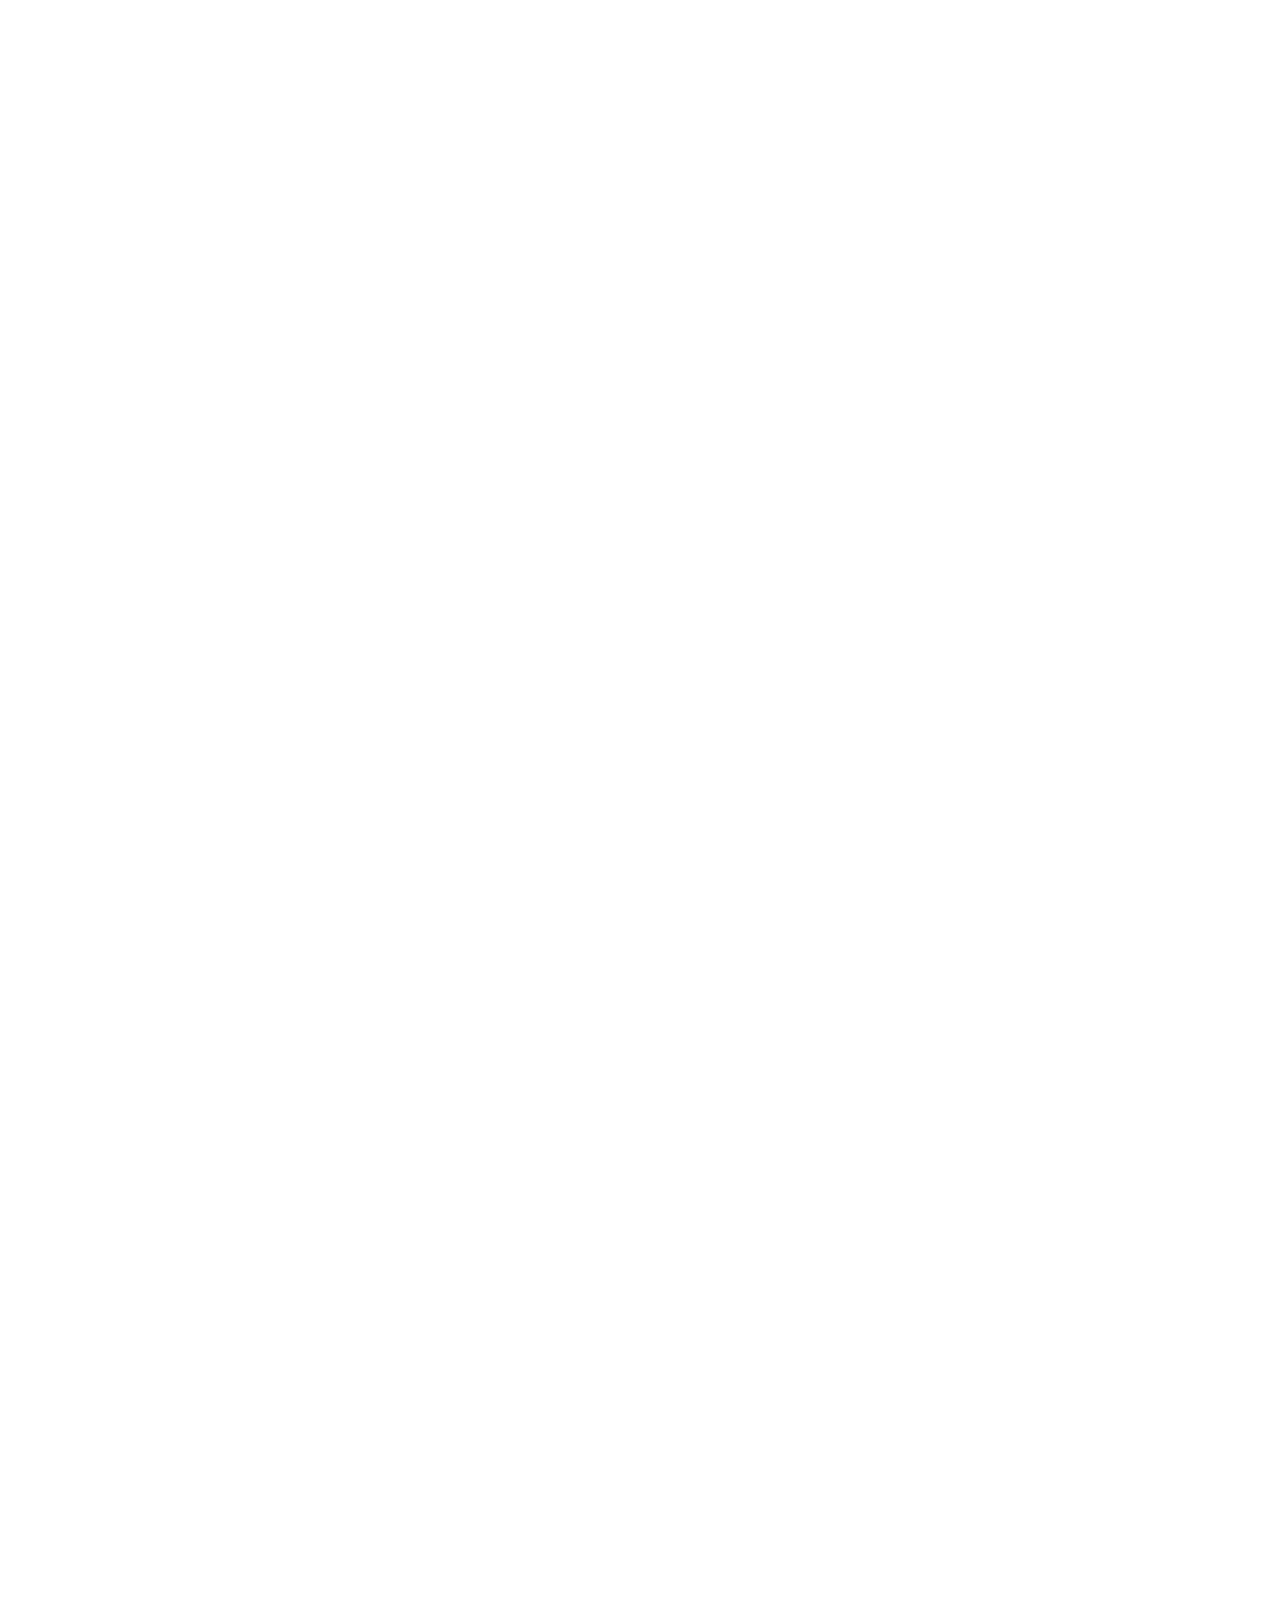
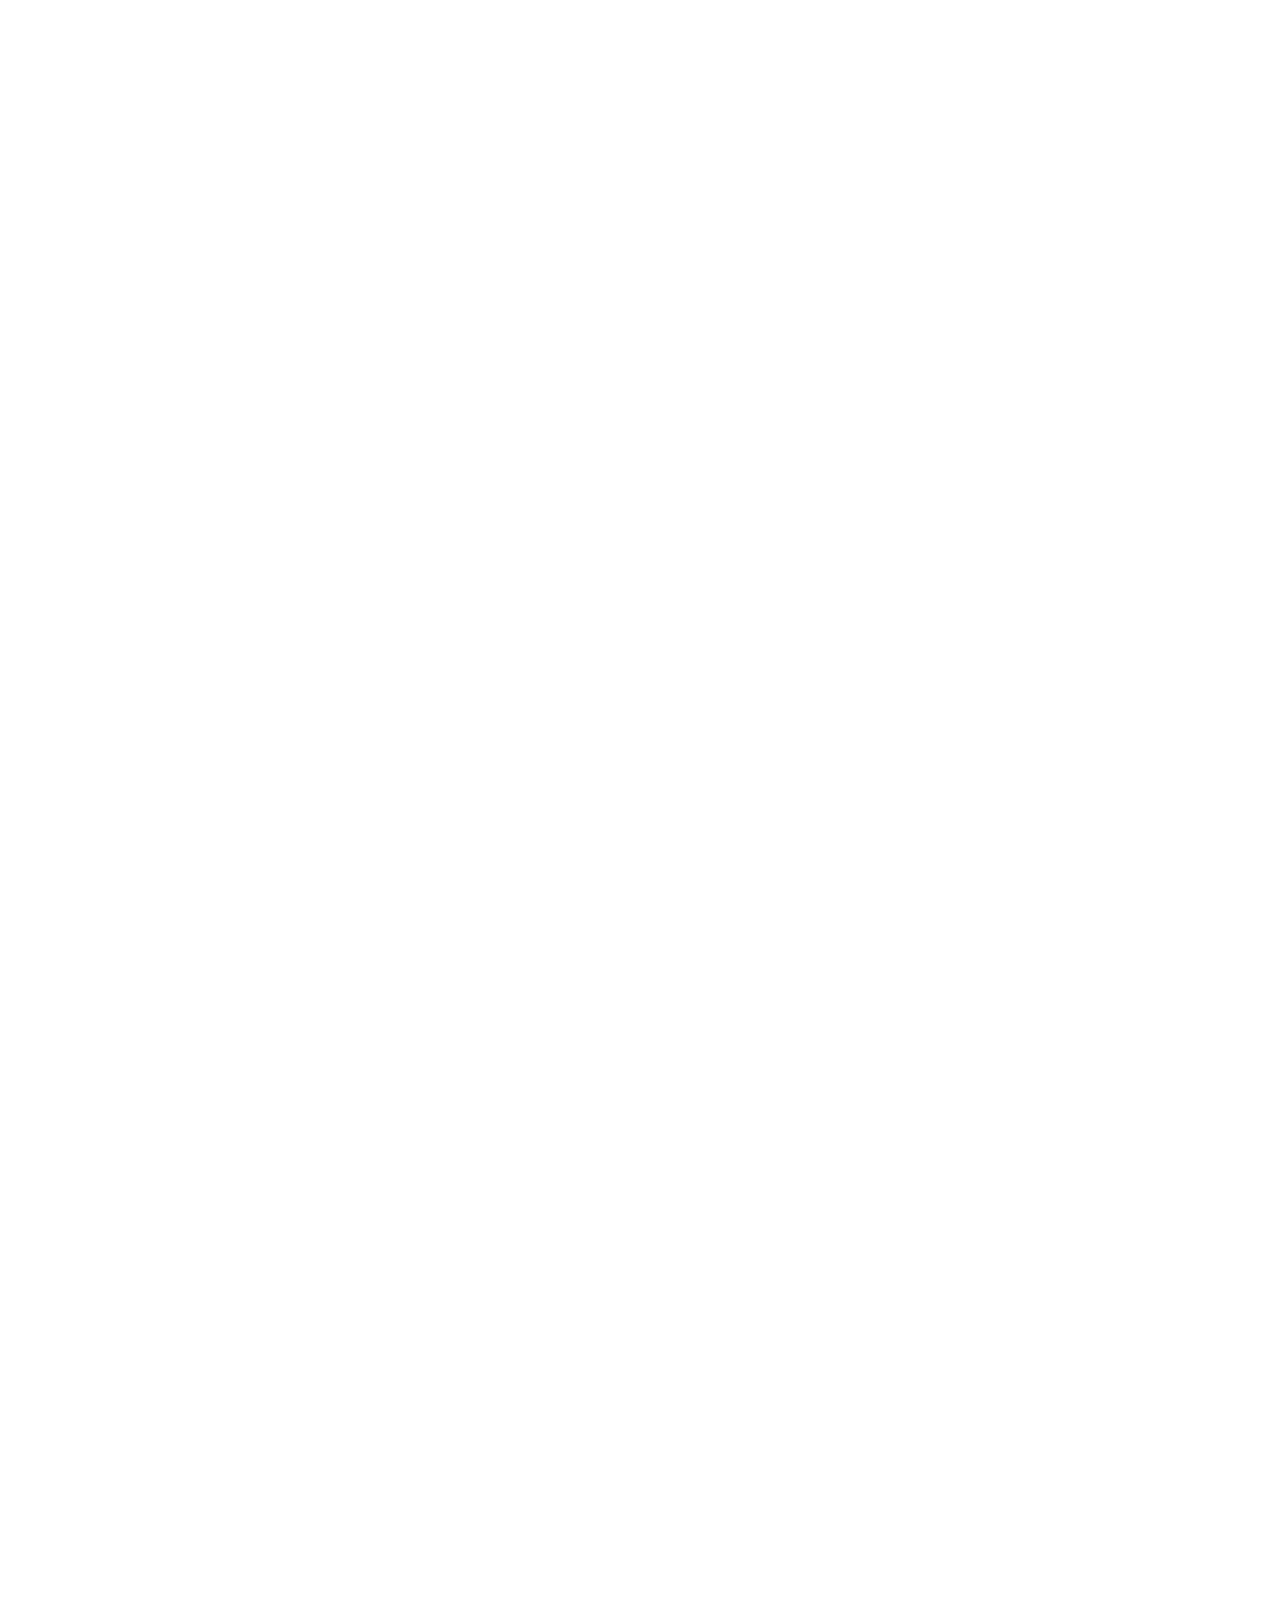
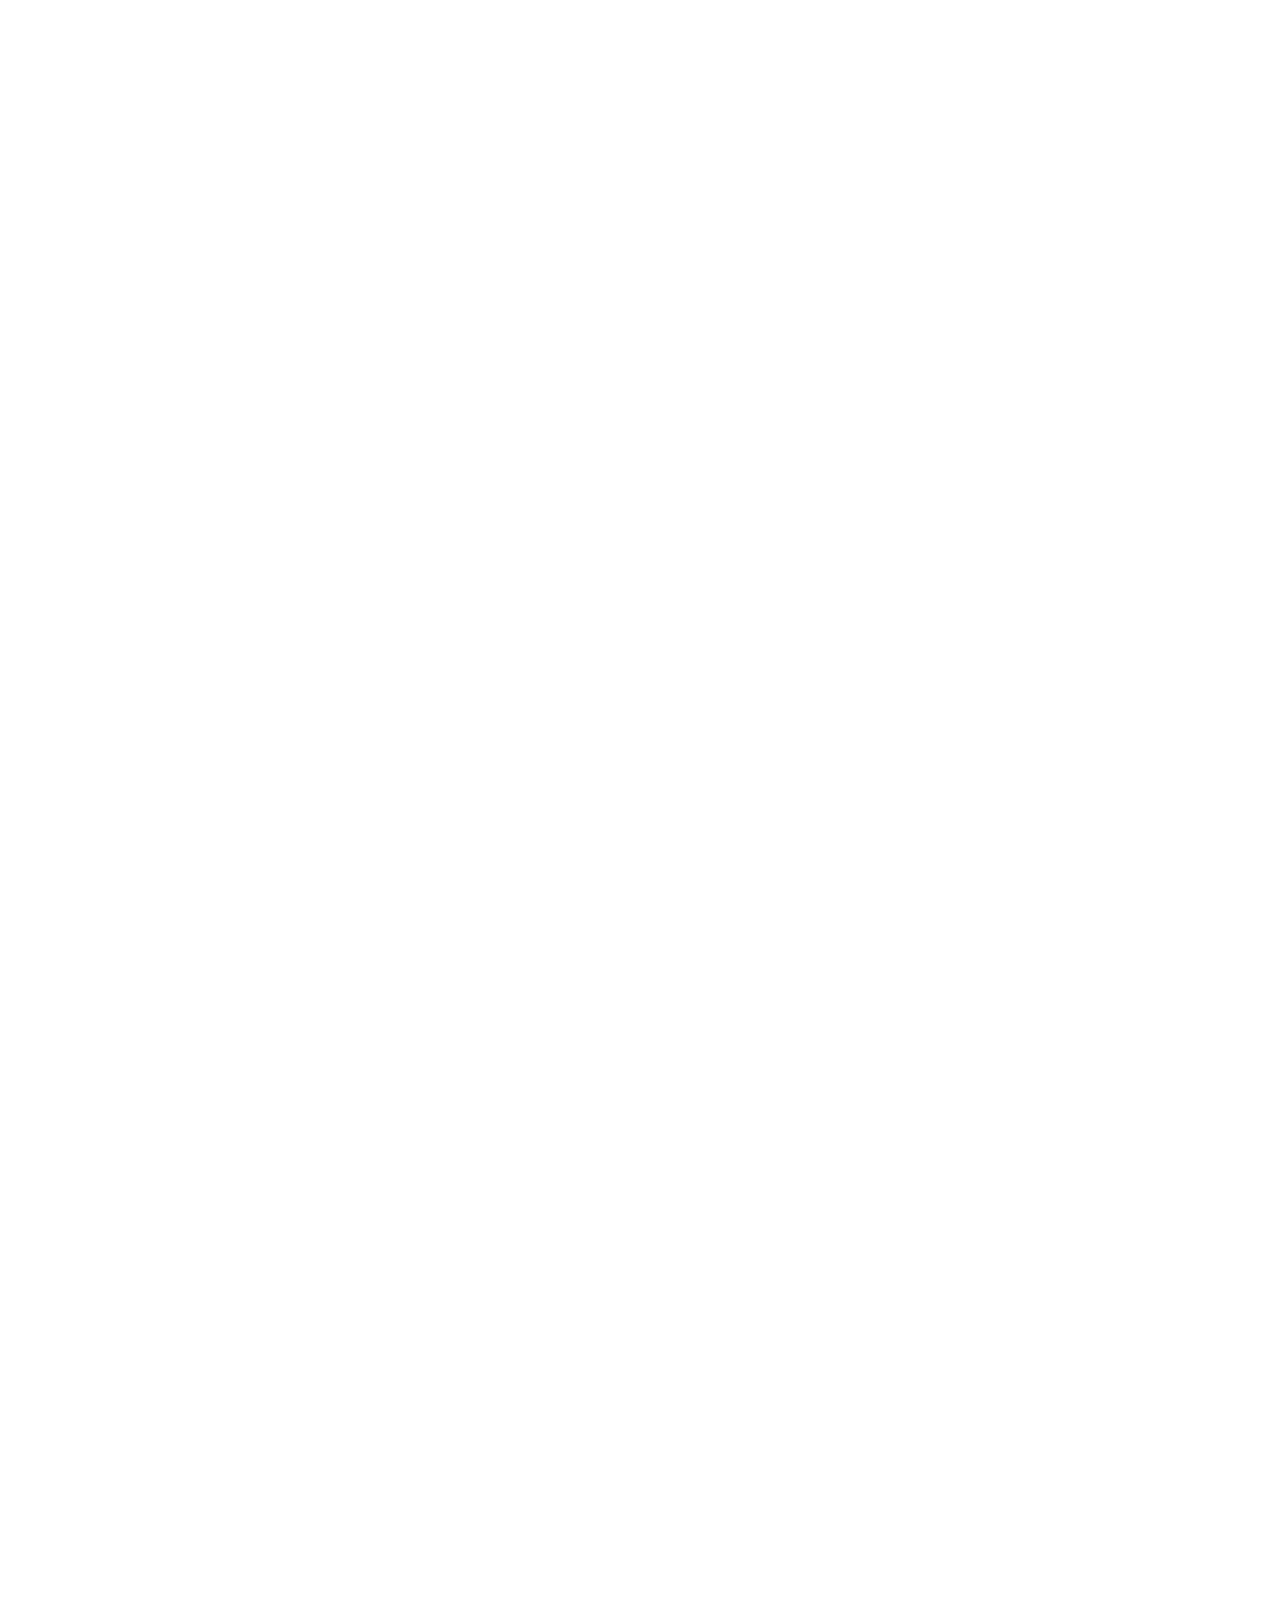
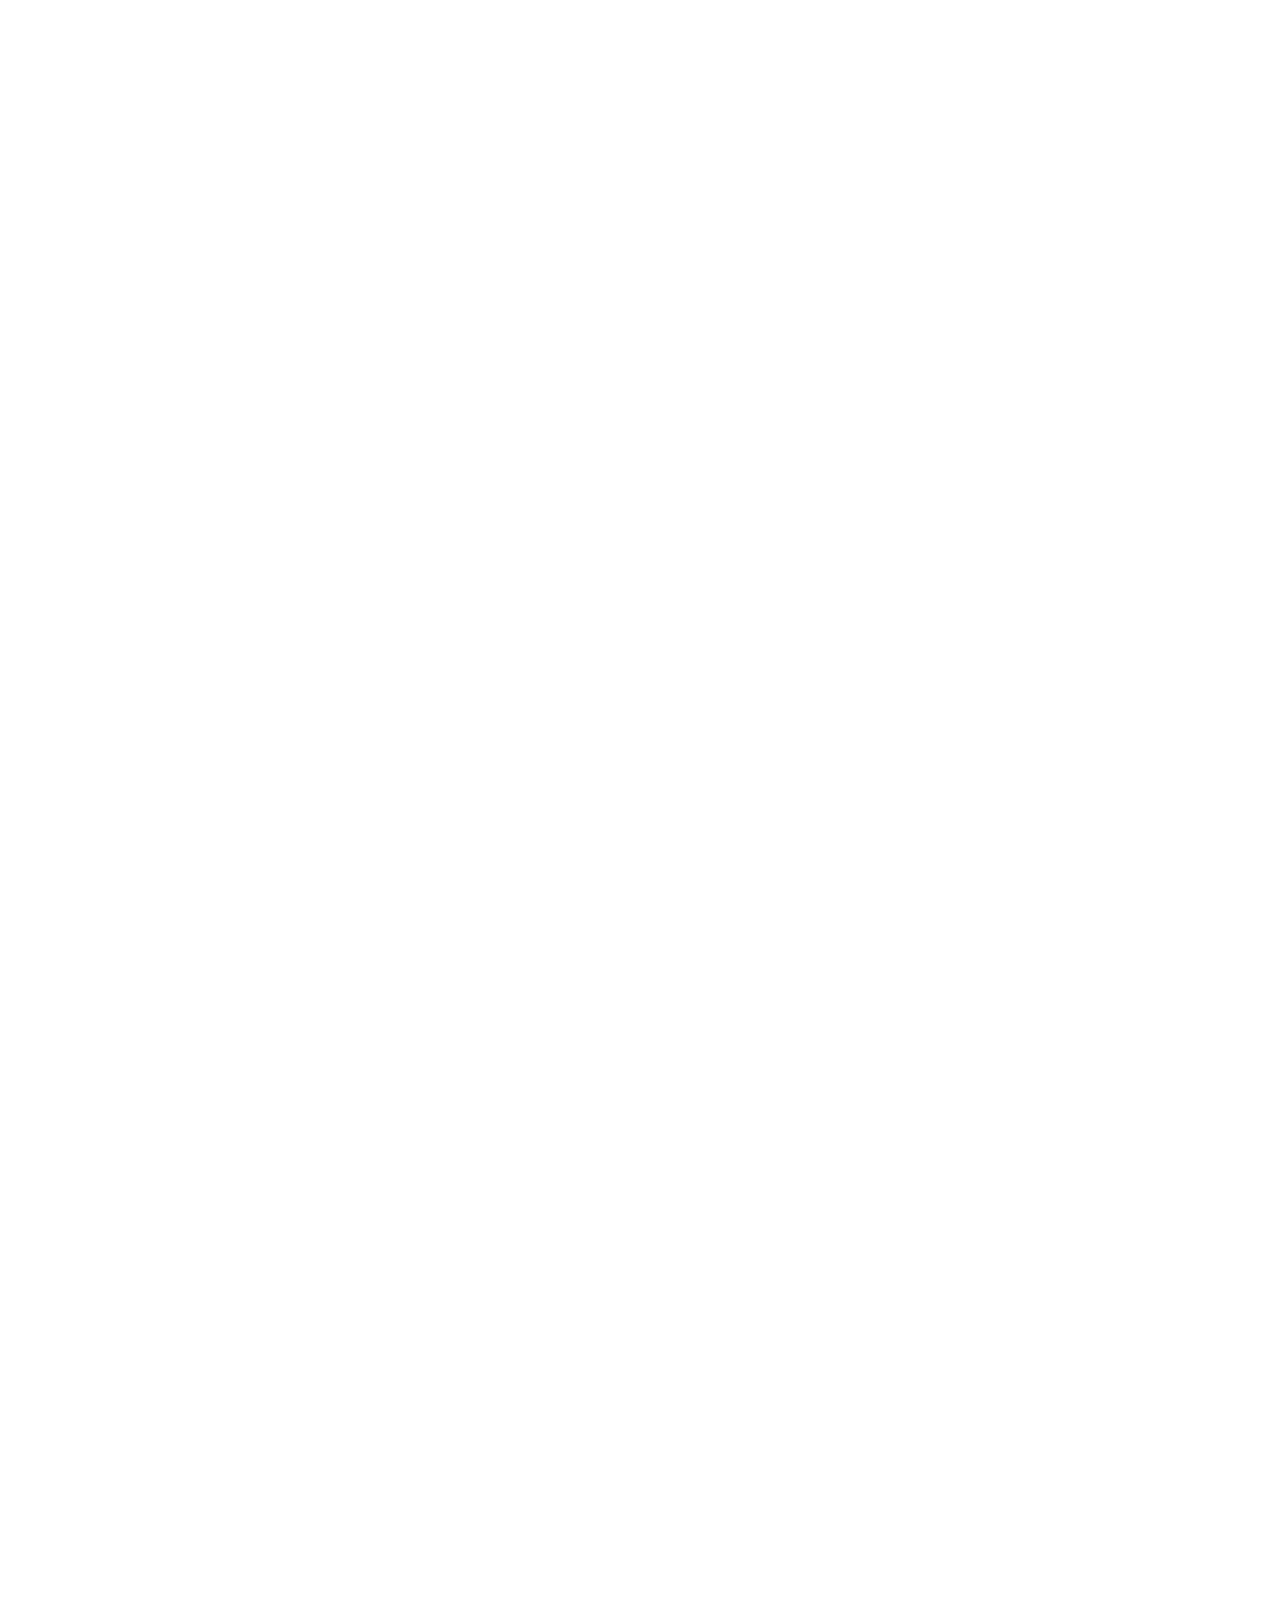
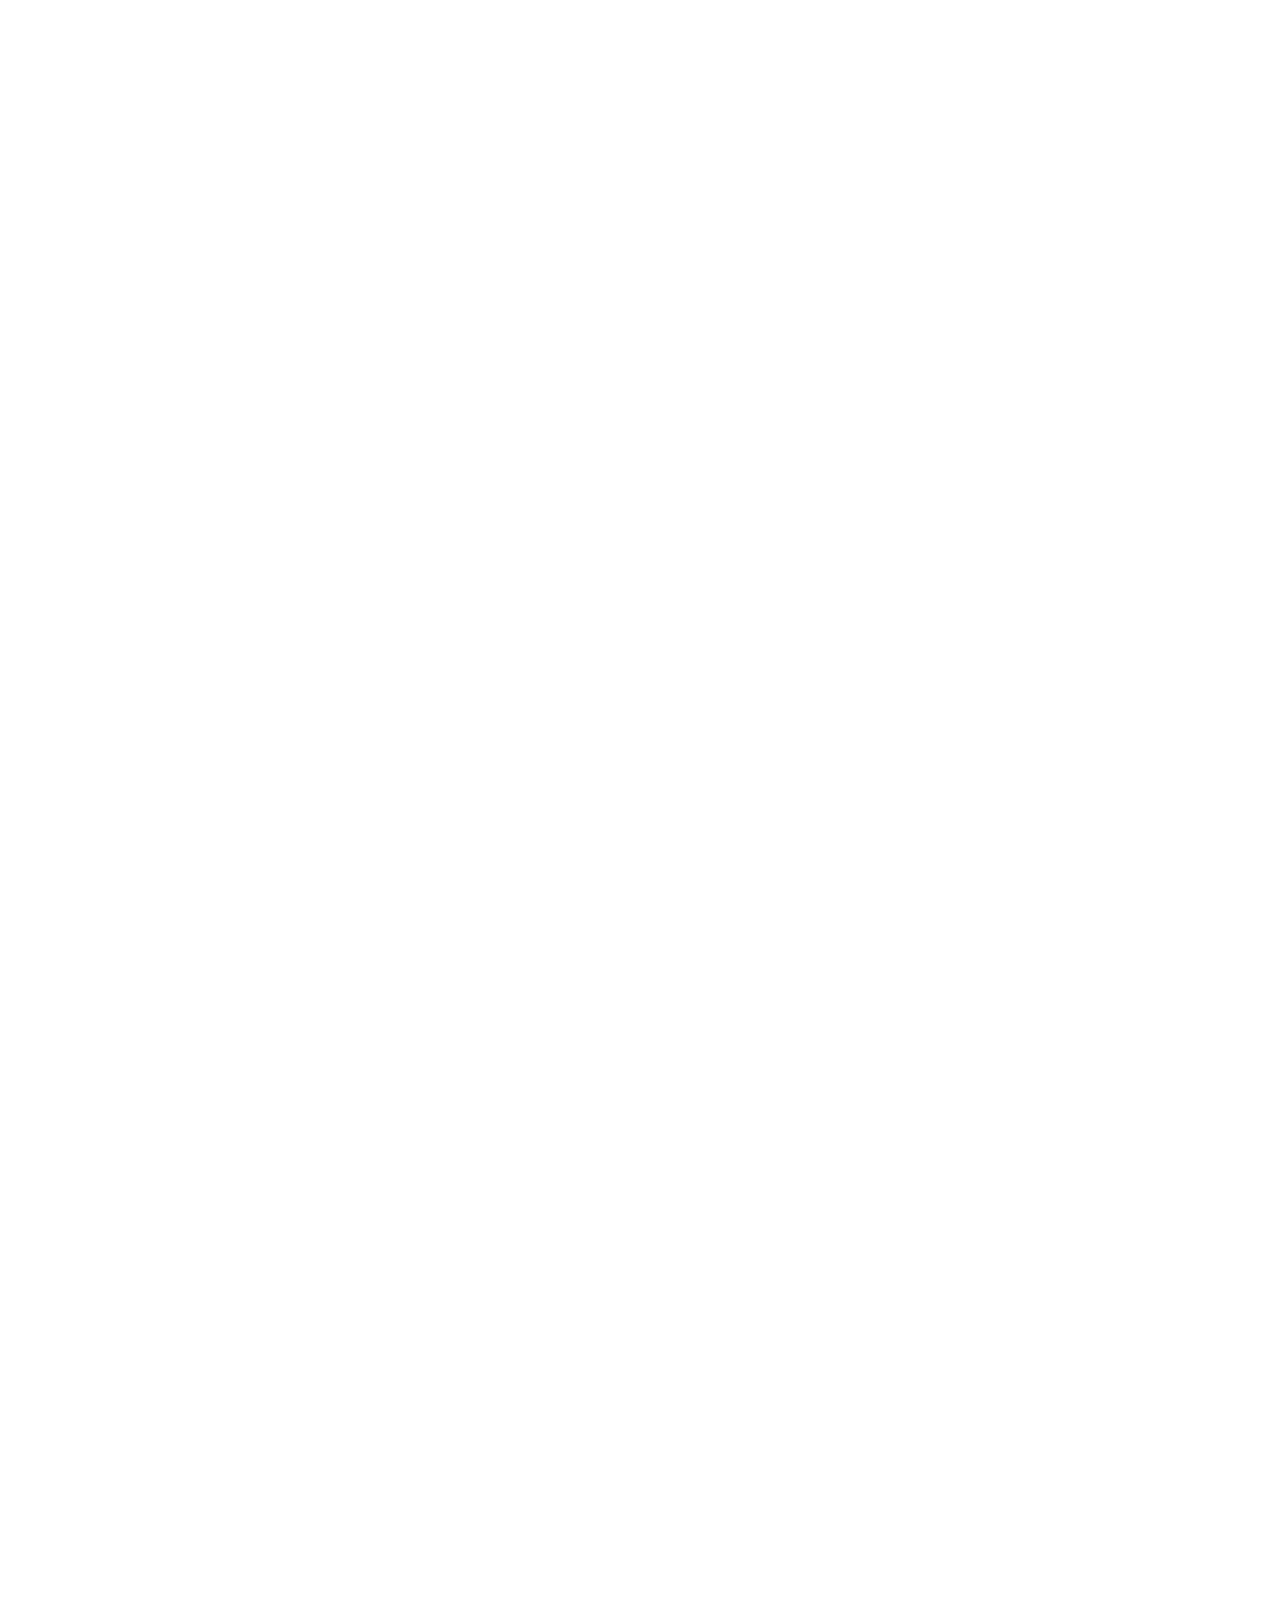
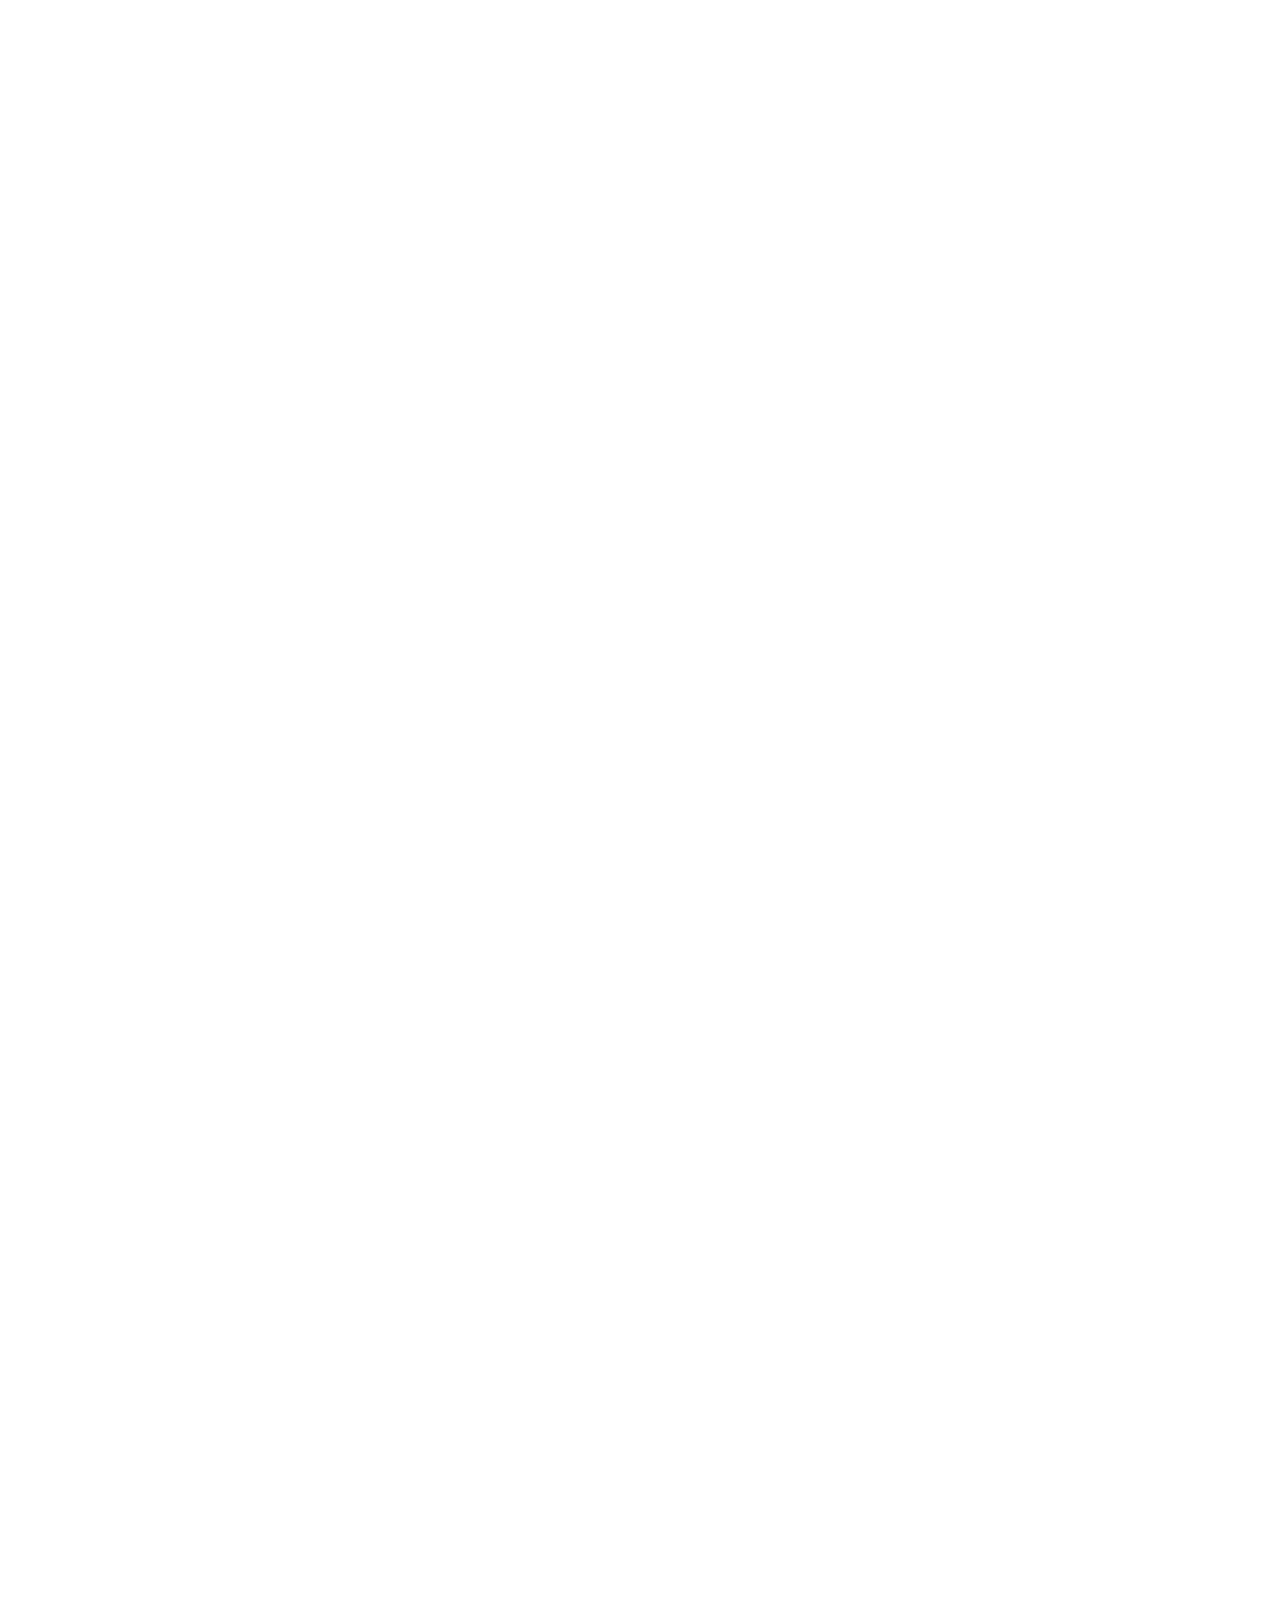
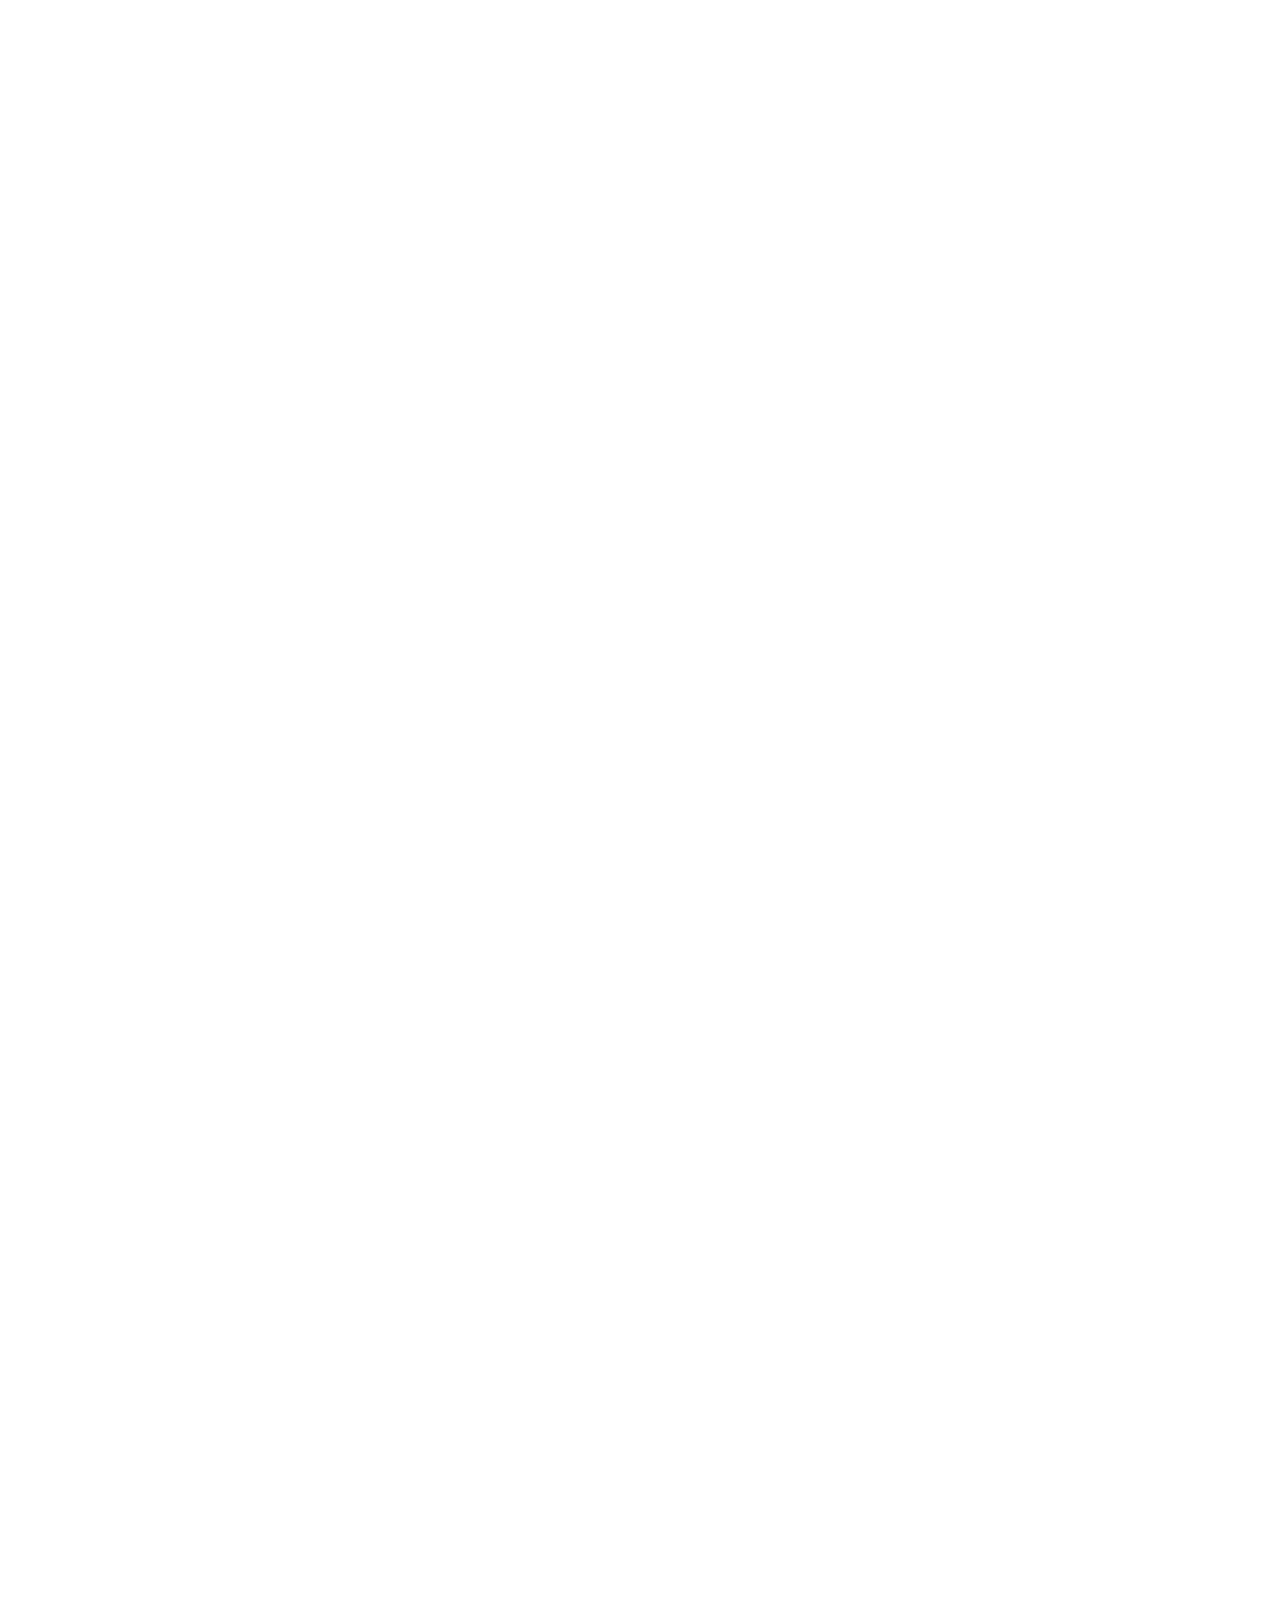
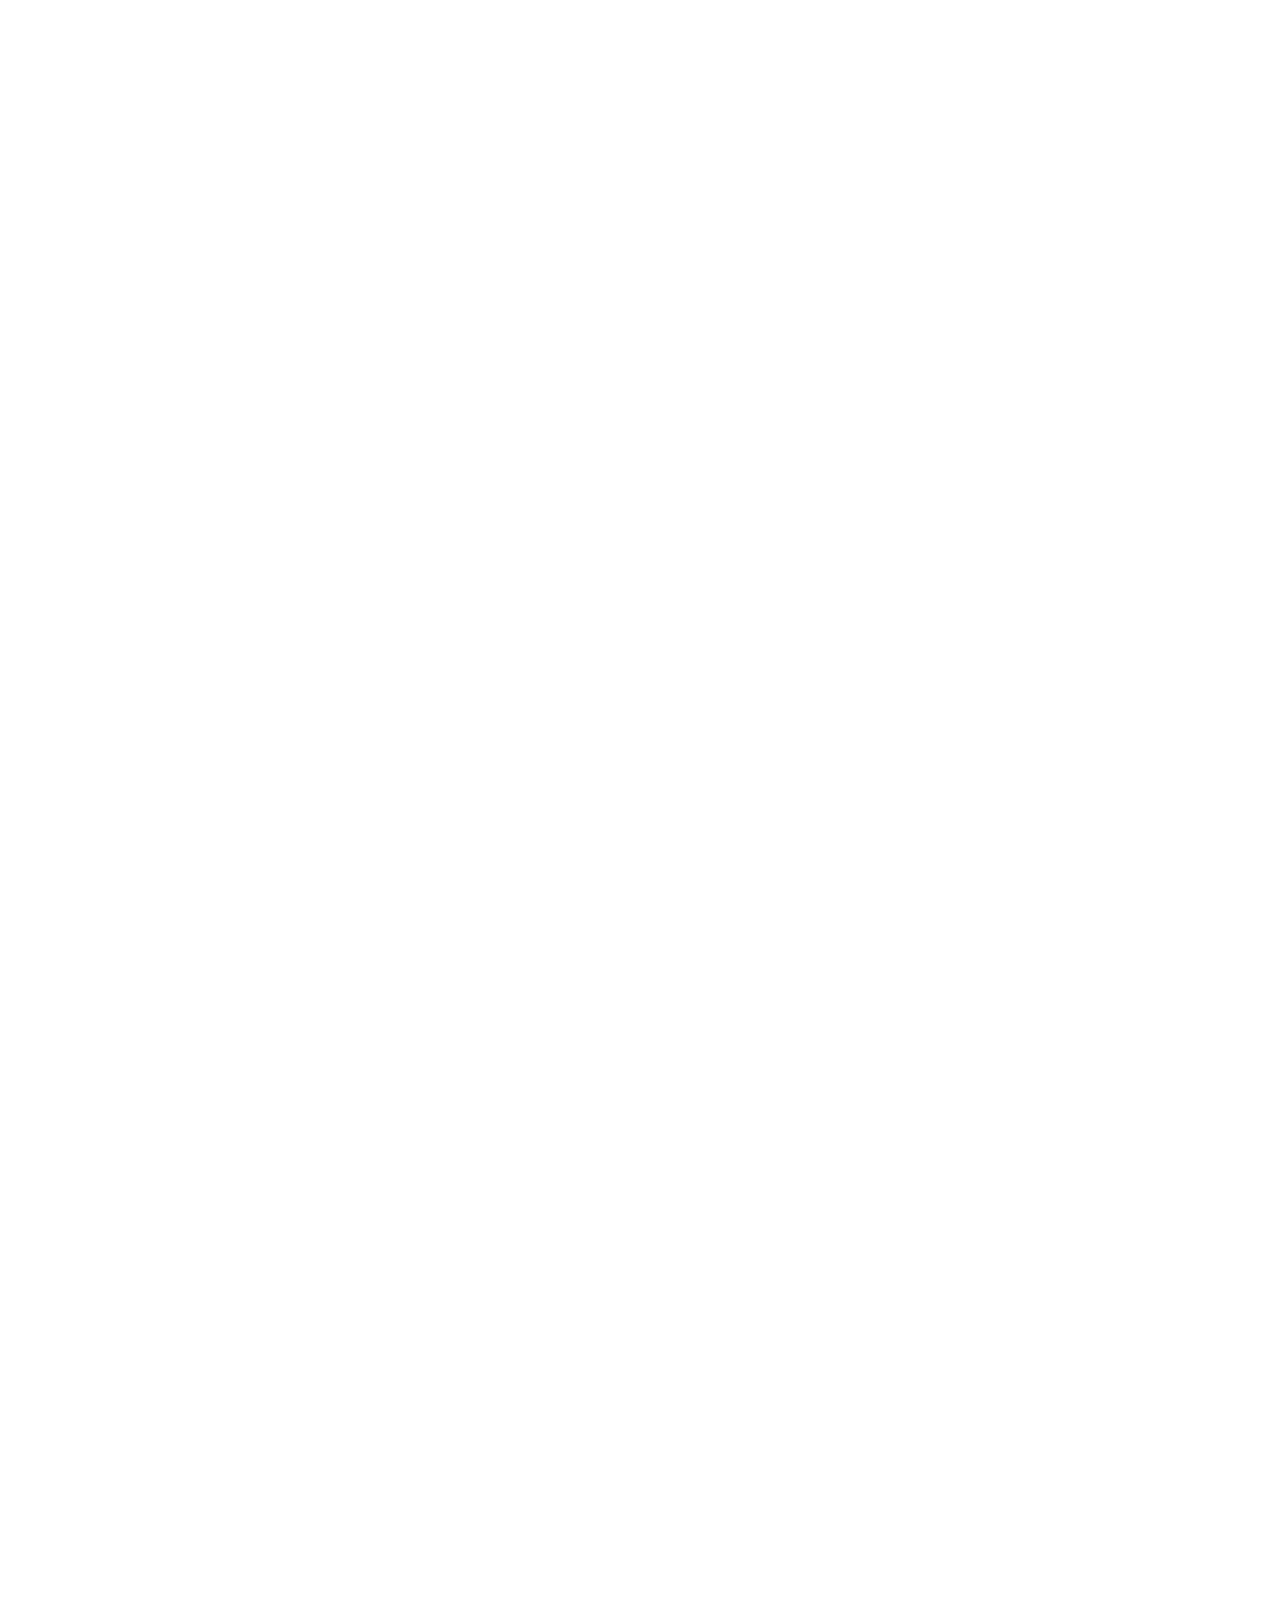
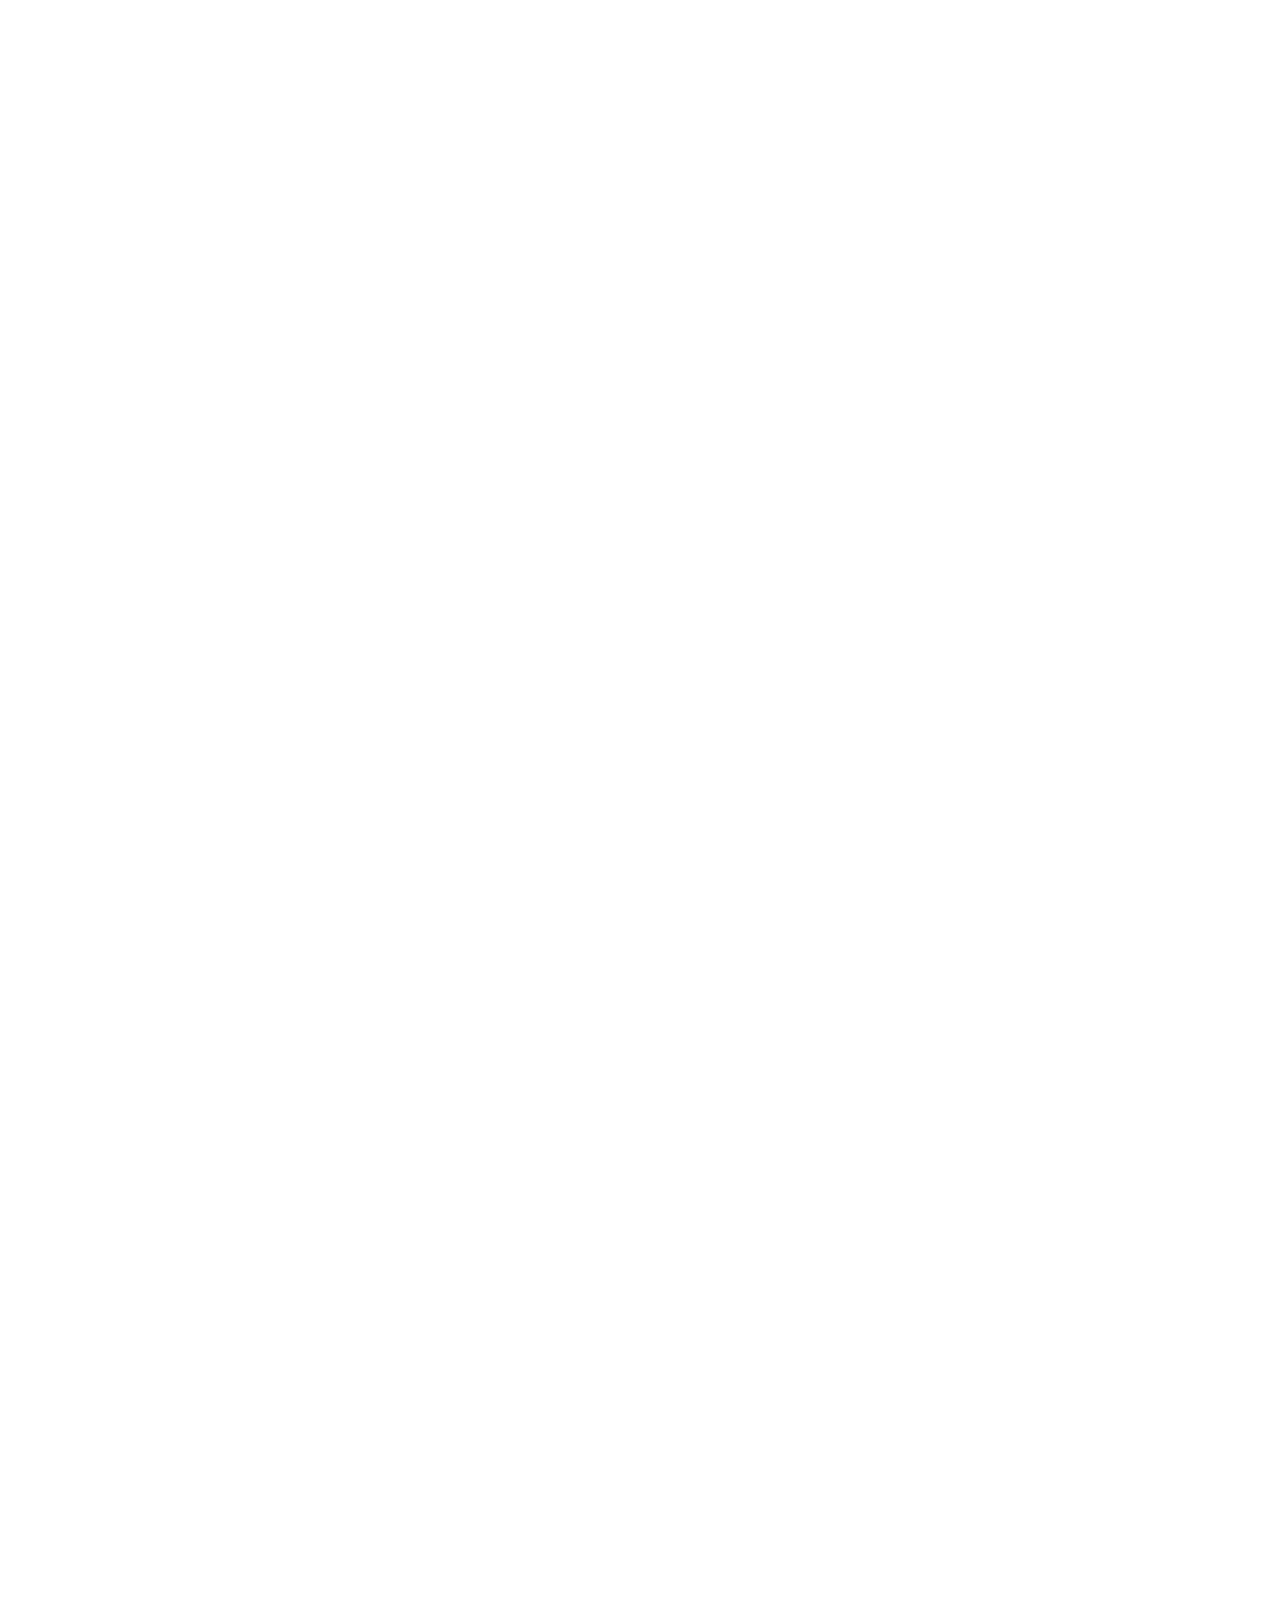
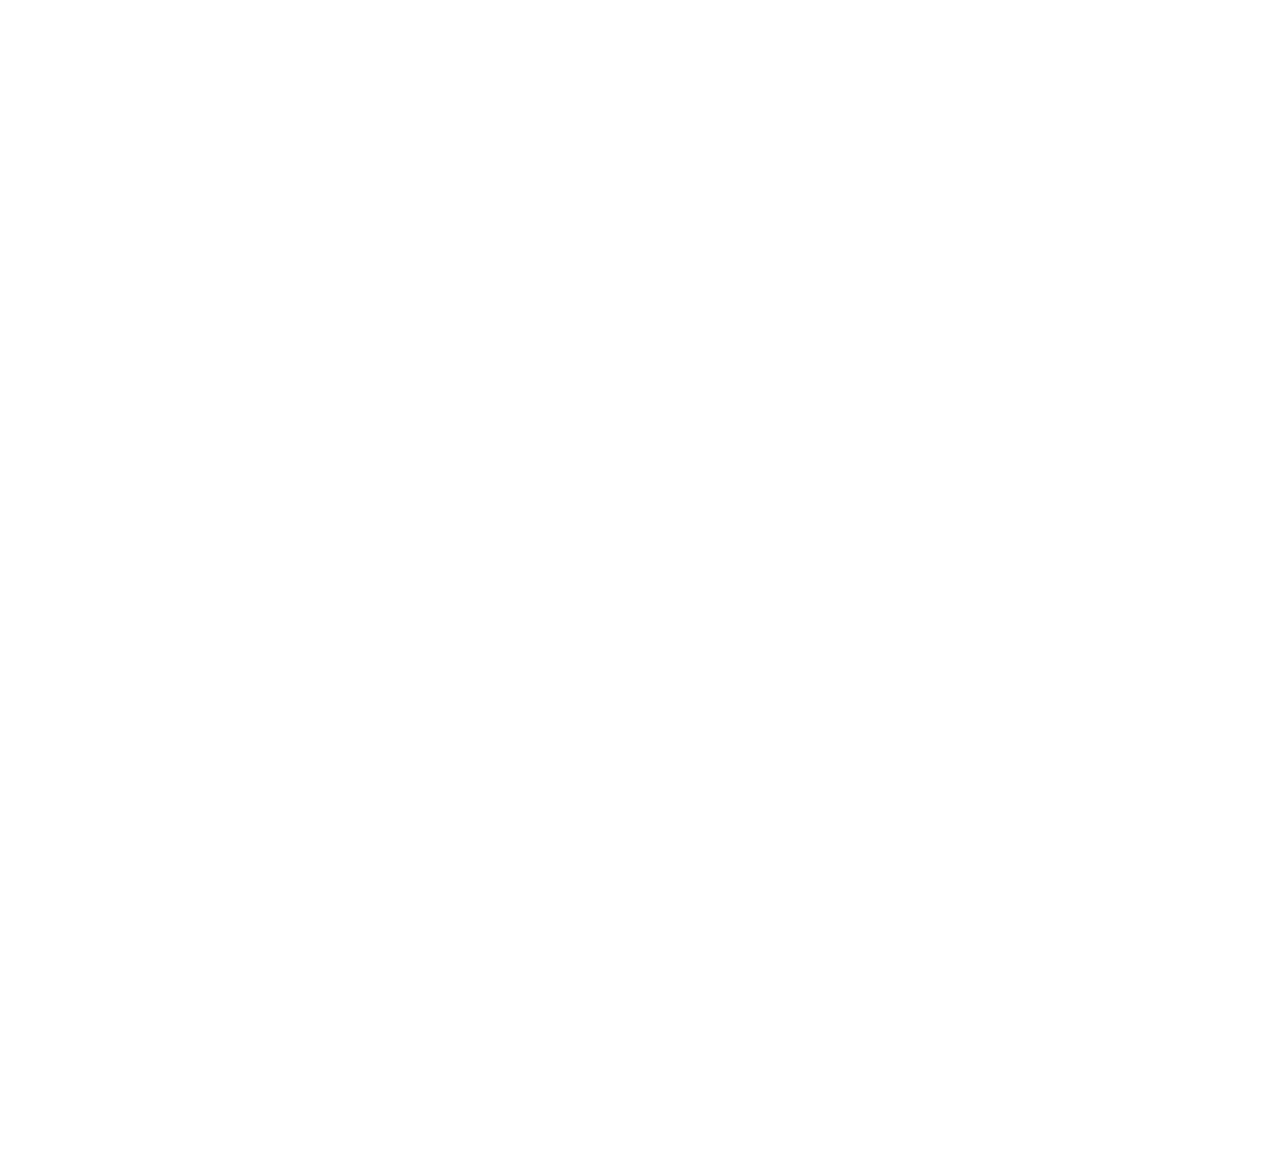
==== (天机-15匹)10-30/index.html @ c6a082a8 "添加背景框架" ====
<!DOCTYPE html>
<html lang="en">
<head>
    <meta charset="UTF-8">
    <title>天机（15匹）系列</title>
    <link rel="stylesheet" href="css/style.css">
    <script src="js/wow.min.js"></script>
    <script src="js/wow.js"></script>
    <link rel="stylesheet" href="css/animate.min.css">
    <link rel="stylesheet" href="css/animate.css">
    <style type="text/css">
        /*首先对字体进行引用*/


         /*微软雅黑：font3*/
        @font-face {
            font-family: 'font3';
            src: url('font/MSYH.eot'); /* IE9 Compat Modes */
            src: url('font/MSYH.eot?#iefix') format('embedded-opentype'), /* IE6-IE8 */
                     url('font/MSYH.woff') format('woff'), /* Modern Browsers */
                     url('font/MSYH.ttf')  format('truetype'), /* Safari, Android, iOS */
                     url('font/MSYH.svg#MSYH') format('svg'); /* Legacy iOS */
                     font-weight:normal;
                     font-style:normal;
           }

            /*SourceHanSansCN-Regular字体：font4*/
        @font-face {
            font-family: 'font4';
            src: url('font/SourceHanSansCN-Regular.eot'); /* IE9 Compat Modes */
            src: url('font/SourceHanSansCN-Regular.eot?#iefix') format('embedded-opentype'), /* IE6-IE8 */
                     url('font/SourceHanSansCN-Regular.woff') format('woff'), /* Modern Browsers */
                     url('font/SourceHanSansCN-Regular.ttf')  format('truetype'), /* Safari, Android, iOS */
                     url('font/SourceHanSansCN-Regular.svg#SourceHanSansCN-Regular') format('svg'); /* Legacy iOS */
                     font-weight:normal;
                     font-style:normal;
           }
           /*文鼎大黑字体：font5*/
        @font-face {
            font-family: 'font5';
            src: url('font/文鼎CS大黑.eot'); /* IE9 Compat Modes */
            src: url('font/文鼎CS大黑.eot?#iefix') format('embedded-opentype'), /* IE6-IE8 */
                     url('font/文鼎CS大黑.woff') format('woff'), /* Modern Browsers */
                     url('font/文鼎CS大黑.ttf')  format('truetype'), /* Safari, Android, iOS */
                     url('font/文鼎CS大黑.svg#文鼎CS大黑') format('svg'); /* Legacy iOS */
                     font-weight:normal;
                     font-style:normal;
           }
           @font-face {
            font-family: 'font6';
            src: url('font/汉仪中隶书简.eot'); /* IE9 Compat Modes */
            src: url('font/汉仪中隶书简.eot?#iefix') format('embedded-opentype'), /* IE6-IE8 */
                     url('font/汉仪中隶书简.woff') format('woff'), /* Modern Browsers */
                     url('font/汉仪中隶书简.ttf')  format('truetype'), /* Safari, Android, iOS */
                     url('font/汉仪中隶书简.svg#汉仪中隶书简') format('svg'); /* Legacy iOS */
                     font-weight:normal;
                     font-style:normal;
           }
           @font-face {
            font-family: 'font7';
            src: url('font/长城大黑体.eot'); /* IE9 Compat Modes */
            src: url('font/长城大黑体.eot?#iefix') format('embedded-opentype'), /* IE6-IE8 */
                     url('font/长城大黑体.woff') format('woff'), /* Modern Browsers */
                     url('font/长城大黑体.ttf')  format('truetype'), /* Safari, Android, iOS */
                     url('font/长城大黑体.svg#长城大黑体') format('svg'); /* Legacy iOS */
                     font-weight:normal;
                     font-style:normal;
           }
           
        </style>
</head>
<body>
    <div class="content">
        <!--1-->
        <div class="content1">
        
        </div>
        </div><!-- 1  --end -->
        <!-- 2 -->
        <div class="content2">
        
        </div><!-- 2  --end  -->
        <!-- 3 -->
        <div class="content3">
        
        </div><!-- 3  --end  -->
        <!-- 4 -->
        <div class="content4">
        
        </div><!-- 4  --end  -->
        <!-- 5 -->
        <div class="content5">
        
        </div><!-- 5  --end  -->
        <!-- 6 -->
        <div class="content6">
        
        </div><!-- 6  --end  -->
        <!-- 7 -->
        <div class="content7">
        
        </div><!-- 7  --end  -->
        <!-- 8 -->
        <div class="content8">
        
        </div><!-- 8  --end  -->
        <!-- 9 -->
        <div class="content9">
        
        </div><!-- 9  --end  -->

    </div>
    <script>
            if (!(/msie [6|7|8|9]/i.test(navigator.userAgent))){
                new WOW().init();
            };
            </script>
</body>
</html>
---- (天机-15匹)10-30/css/style.css ----
/*清除默认样式↓*/
body, ul, li, h1, h2, h3, h4, h5, h6, p, form, dl, dt, dd { 
margin: 0px; 
padding: 0px; 
}
ul { list-style: none; }
img { border-style: none; }
body {
    width: 100%;

}

/*内容全局样式↓*/
.content{
    width: 100%;
    height: 100%;
	min-width: 1226px;
}
/*01↓*/
.content1{
    position: relative;
    height: 1084px;
    background: url(../images/tianji_01.png);
	background-repeat:no-repeat;
	background-position: center center; 
	background-attachment: scroll; 
}
/*02↓*/
.content2{
    position: relative;
    height: 639px;
    background: url(../images/tianji_02.png);
	background-repeat:no-repeat;
	background-position: center center; 
	background-attachment: scroll; 
}
/*03↓*/
.content3{
    position: relative;
    height: 900px;
    background: url(../images/tianji_03.png);
	background-repeat:no-repeat;
	background-position: center center; 
	background-attachment: scroll; 
}
/*04↓*/
.content4{
    position: relative;
    height: 2287px;
    background: url(../images/tianji_04.png);
	background-repeat:no-repeat;
	background-position: center center; 
	background-attachment: scroll; 
}
/*05↓*/
.content5{
    position: relative;
    height: 1081px;
    background: url(../images/tianji_05.png);
	background-repeat:no-repeat;
	background-position: center center; 
	background-attachment: scroll; 
}
/*06↓*/
.content6{
    position: relative;
    height: 5631px;
    background: url(../images/tianji_06.png);
	background-repeat:no-repeat;
	background-position: center center; 
	background-attachment: scroll; 
}
/*07↓*/
.content7{
    position: relative;
    height: 944px;
    background: url(../images/tianji_07.png);
	background-repeat:no-repeat;
	background-position: center center; 
	background-attachment: scroll; 
}
/*08↓*/
.content8{
    position: relative;
    height: 1930px;
    background: url(../images/tianji_08.png);
	background-repeat:no-repeat;
	background-position: center center; 
	background-attachment: scroll; 
}
/*09↓*/
.content9{
    position: relative;
    height: 1055px;
    background: url(../images/tianji_09.png);
	background-repeat:no-repeat;
	background-position: center center; 
	background-attachment: scroll; 
}
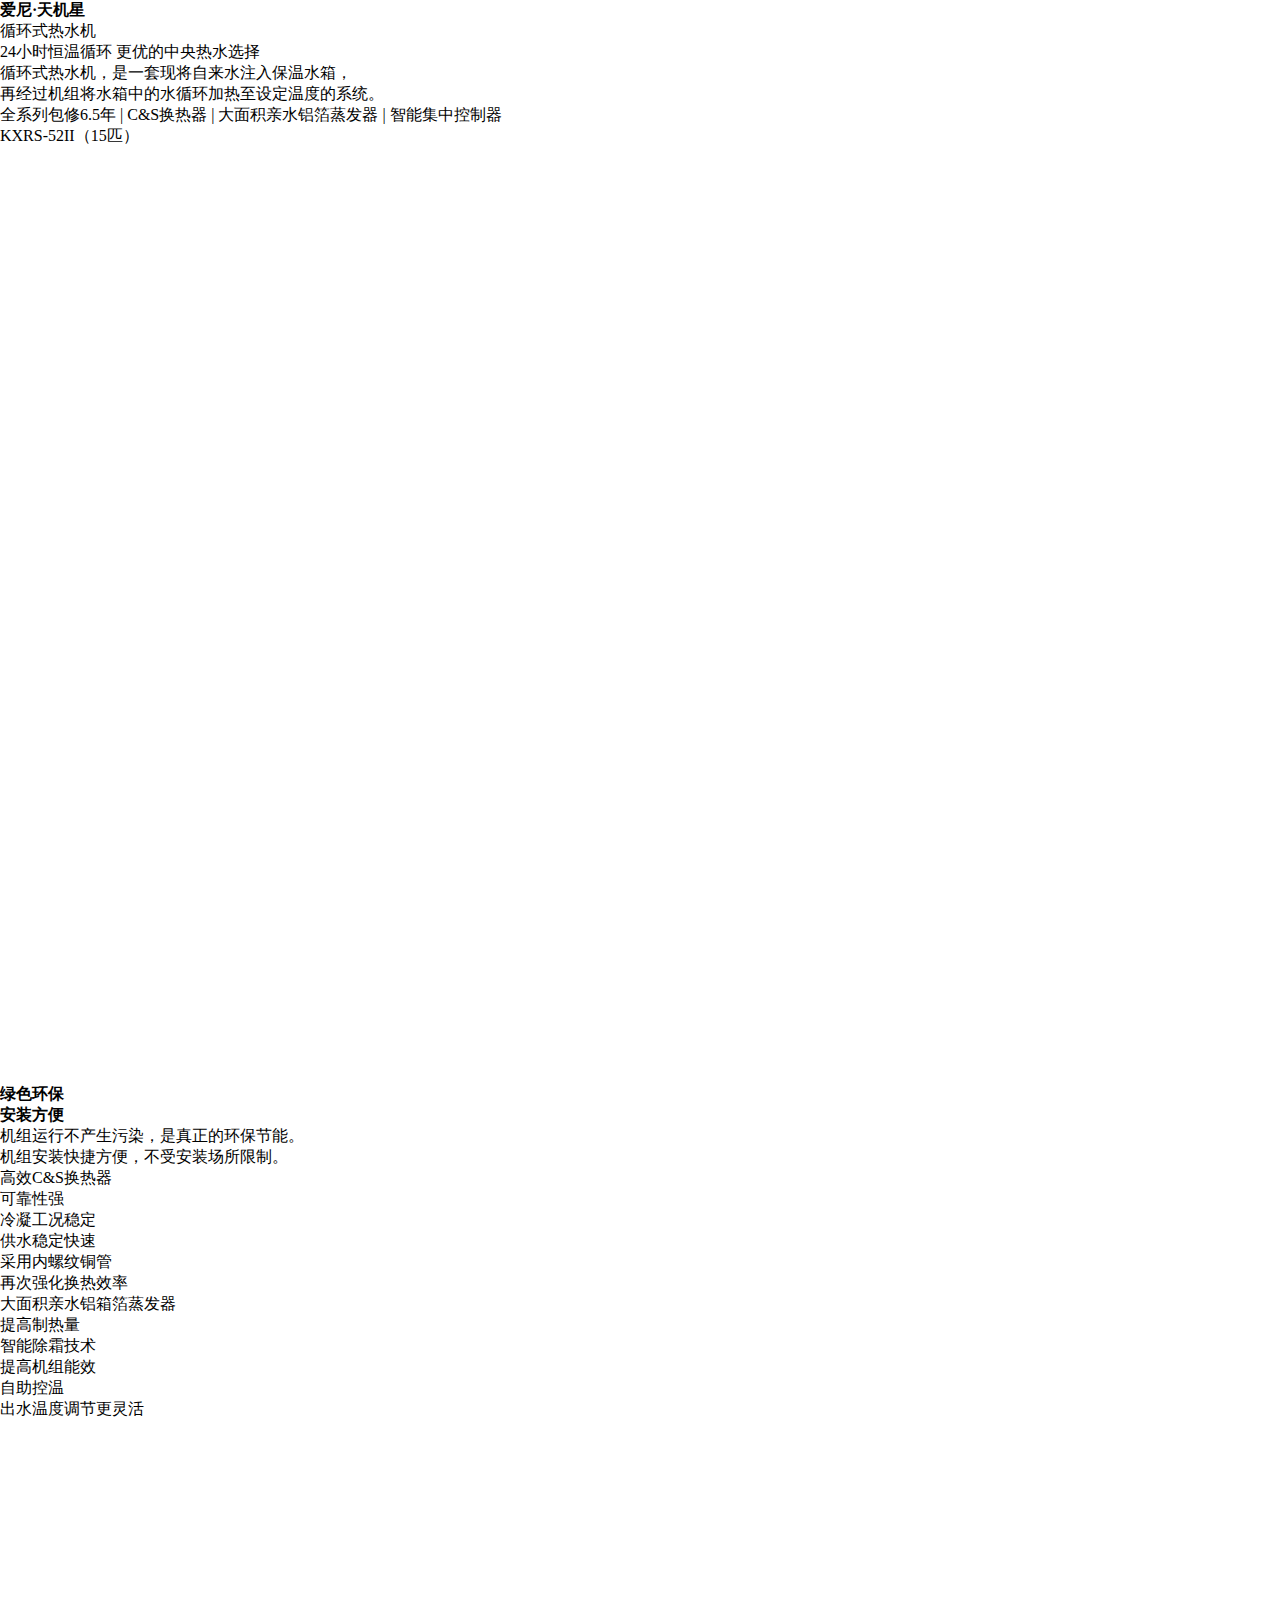
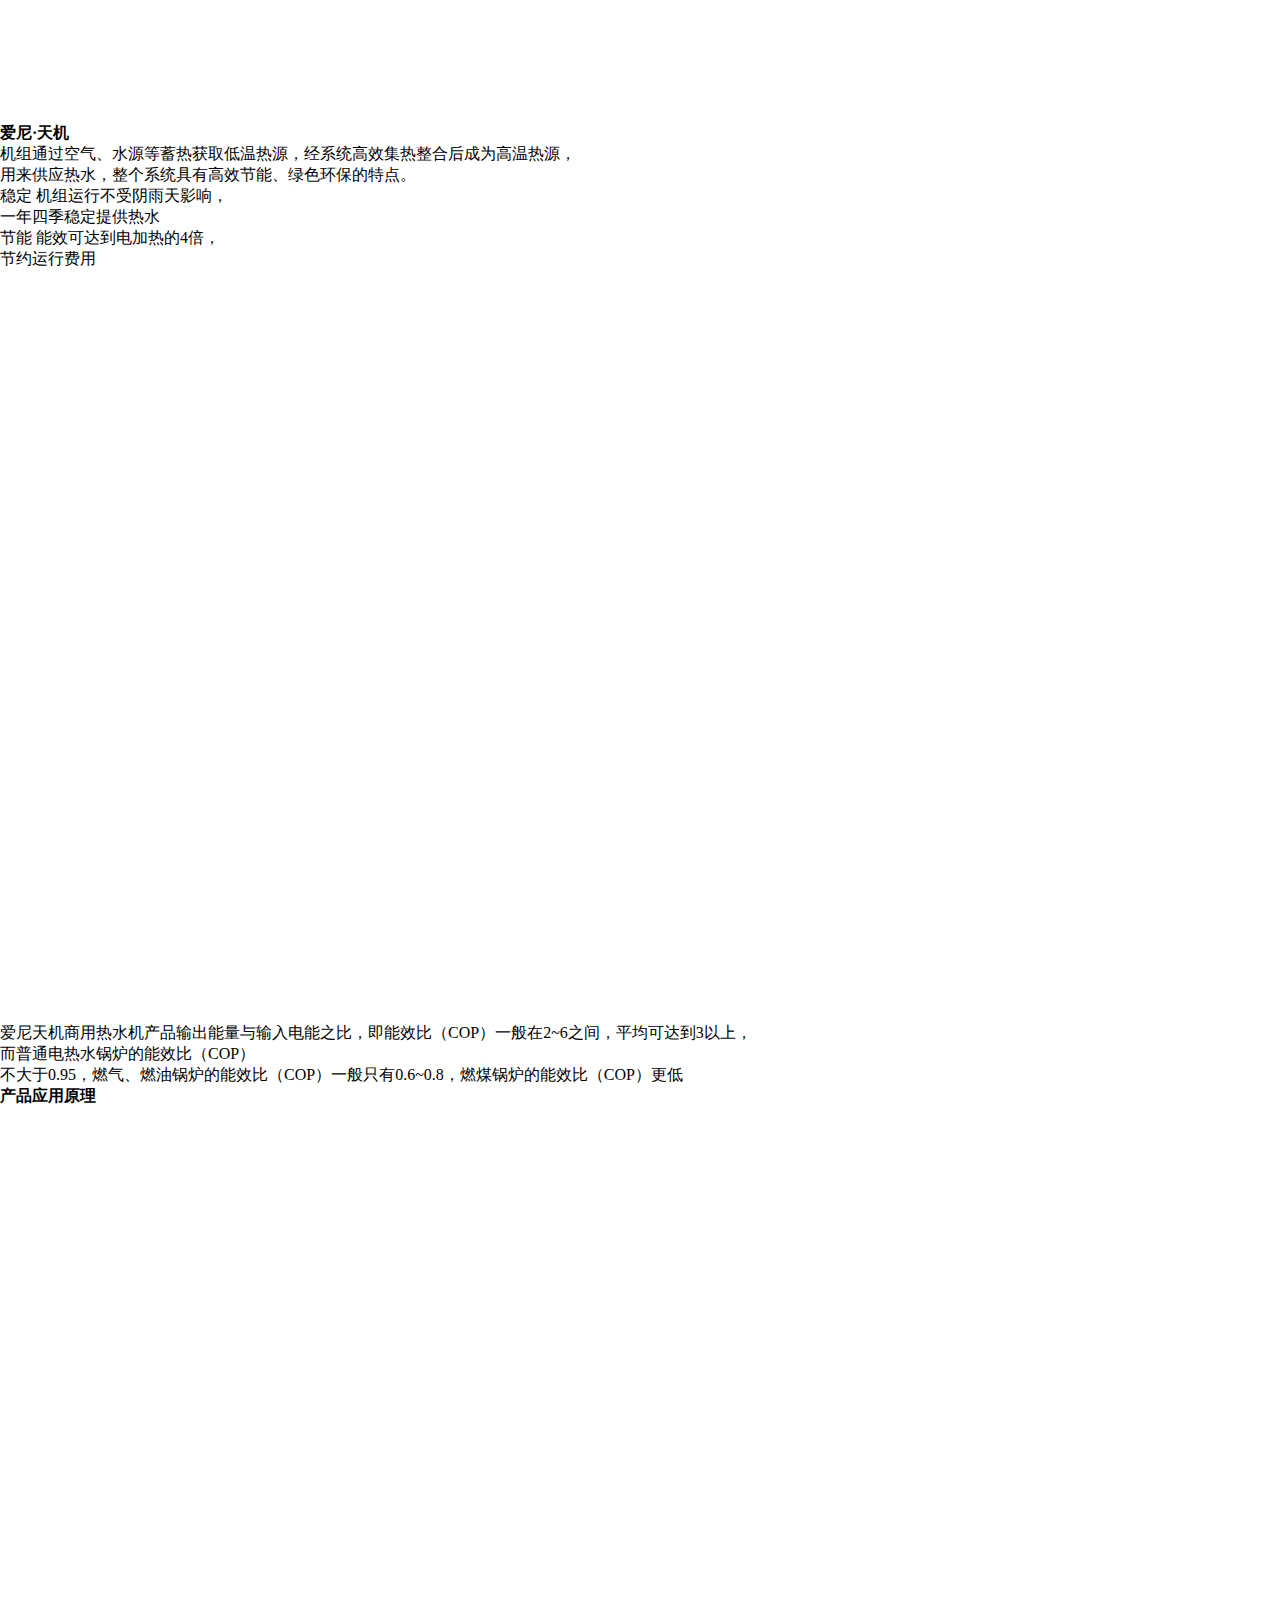
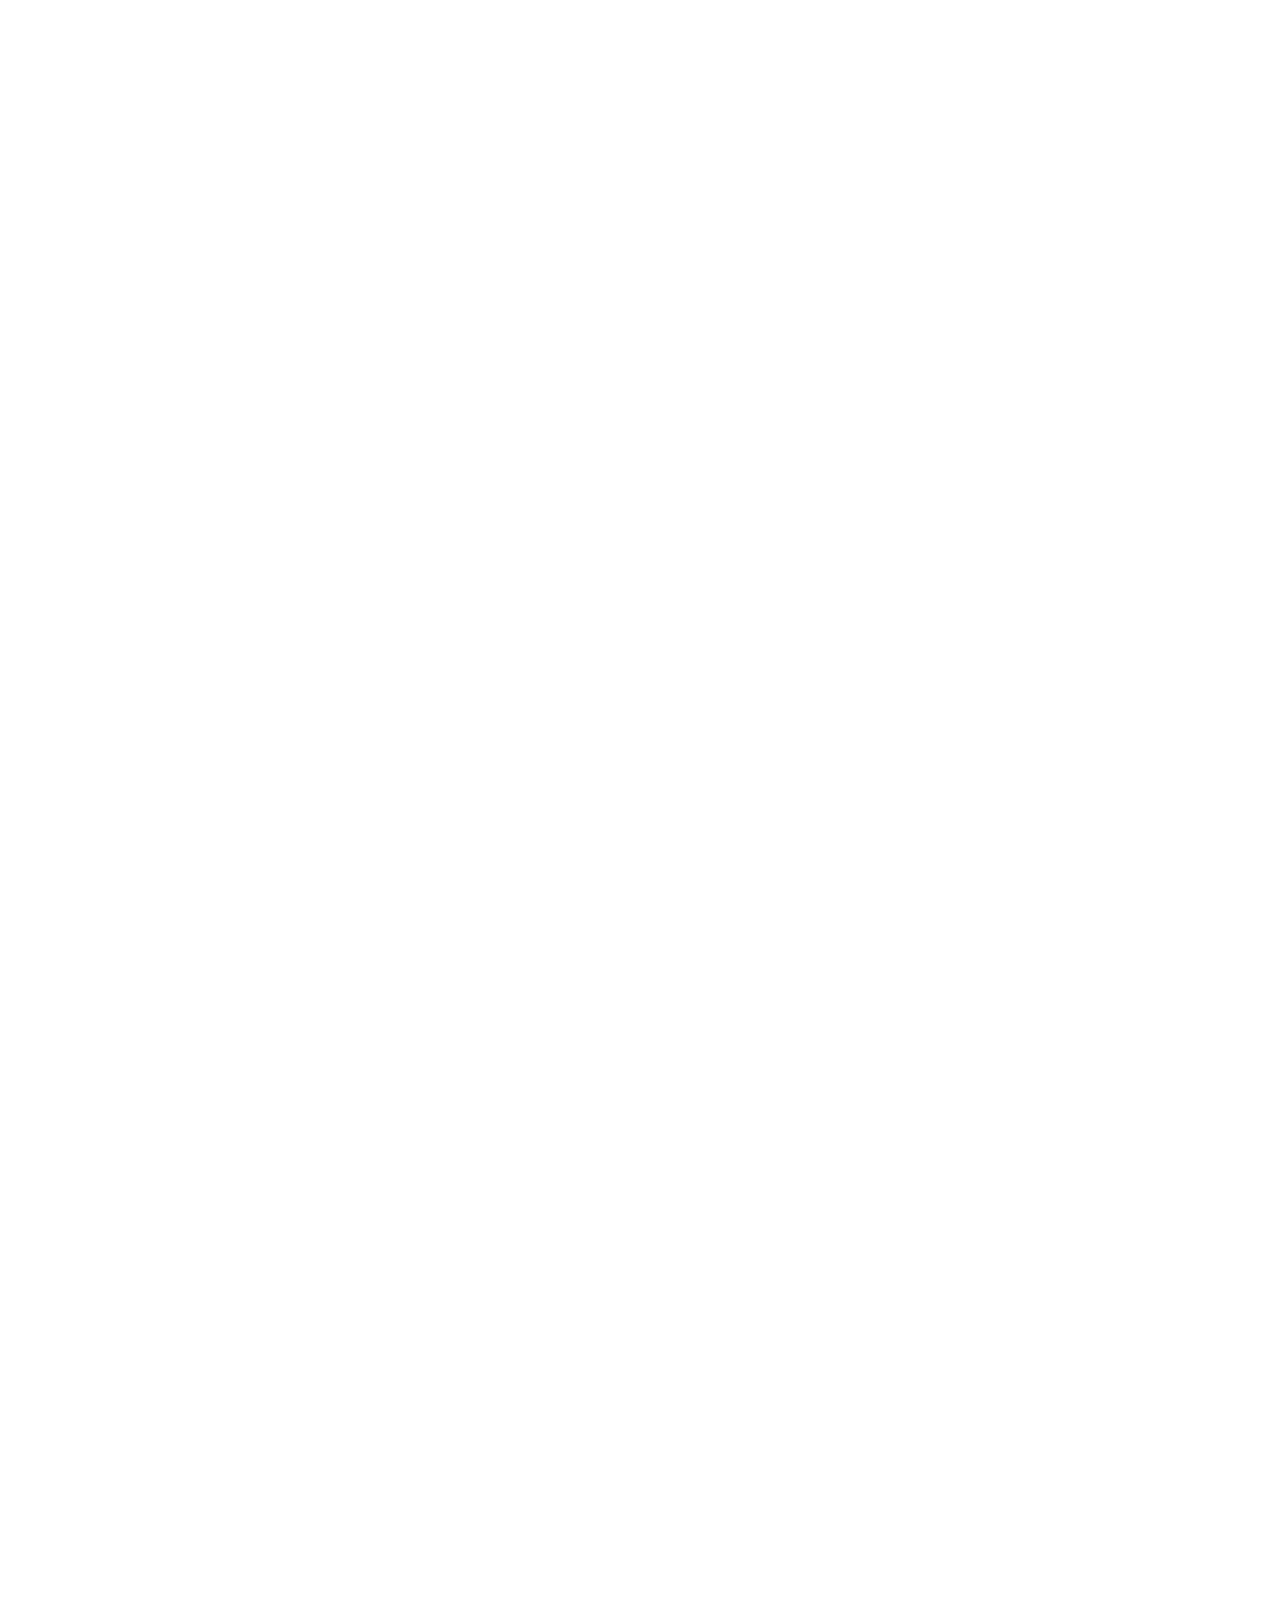
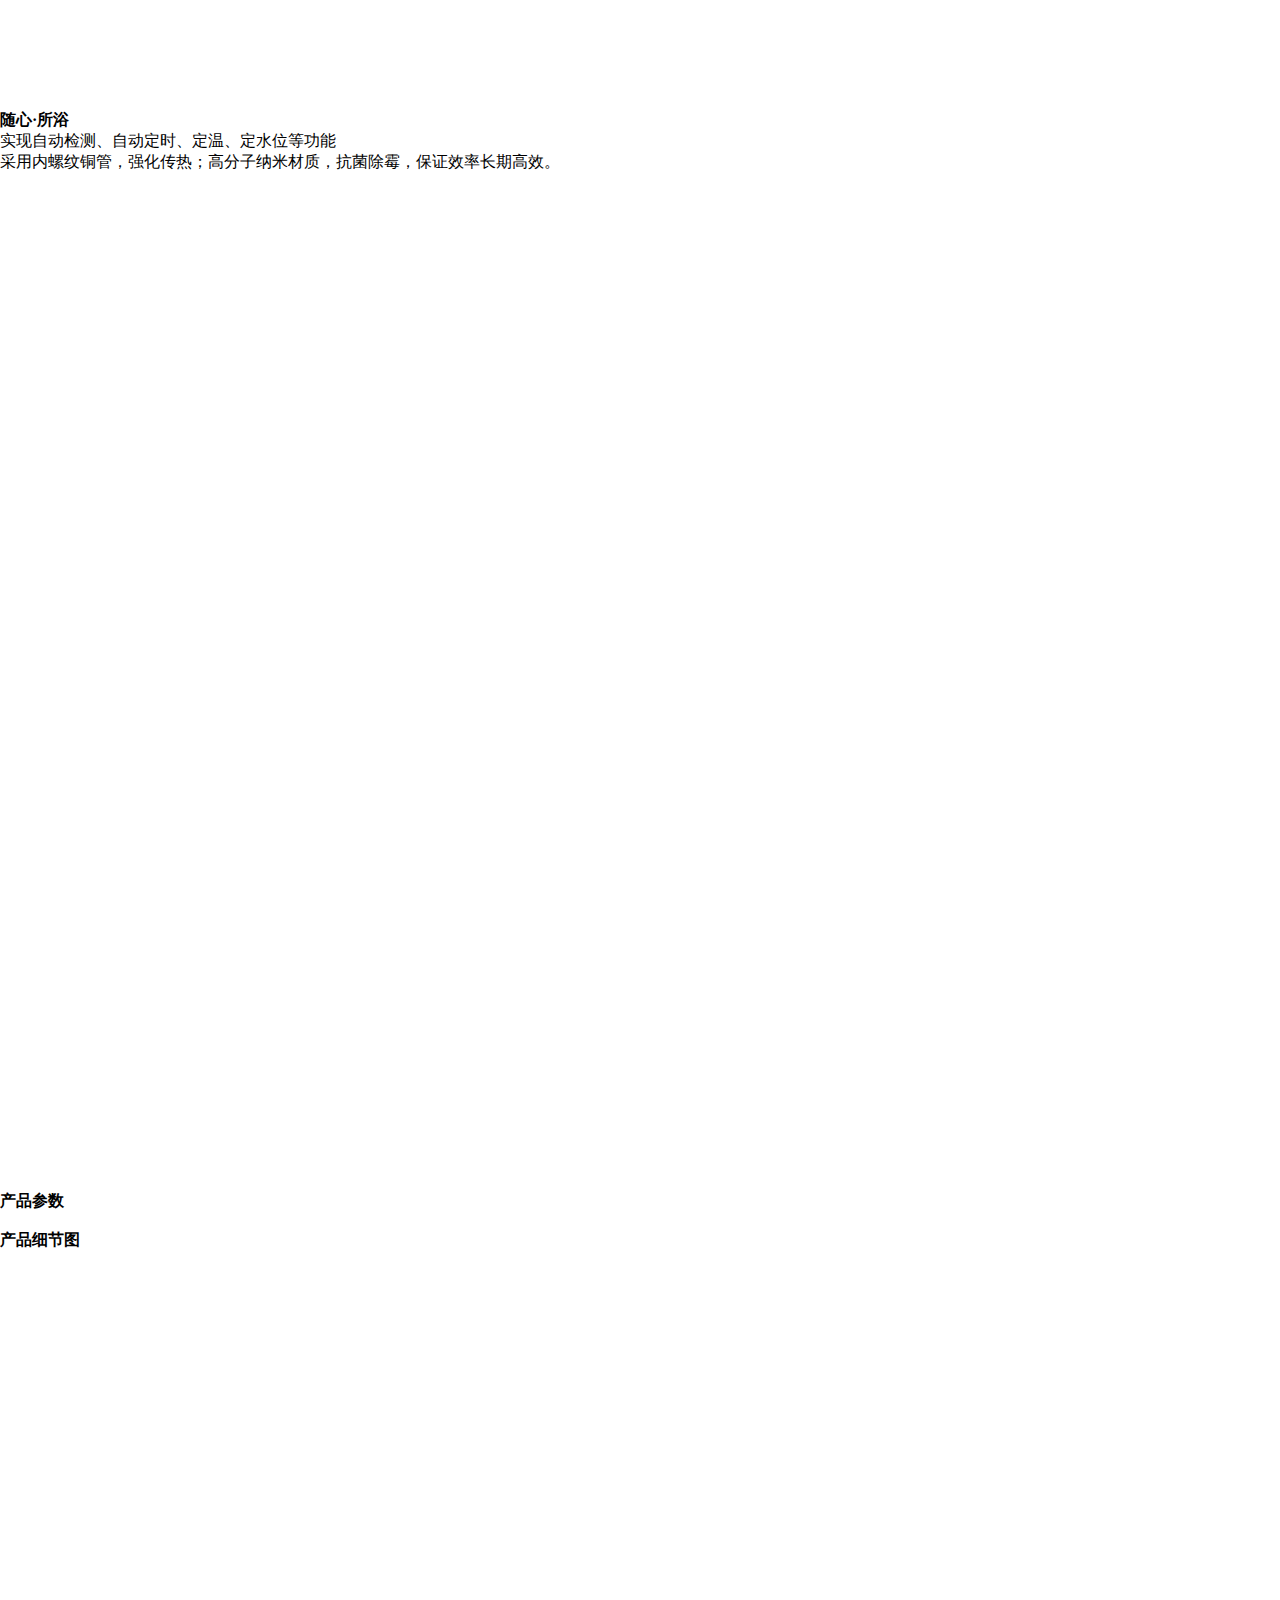
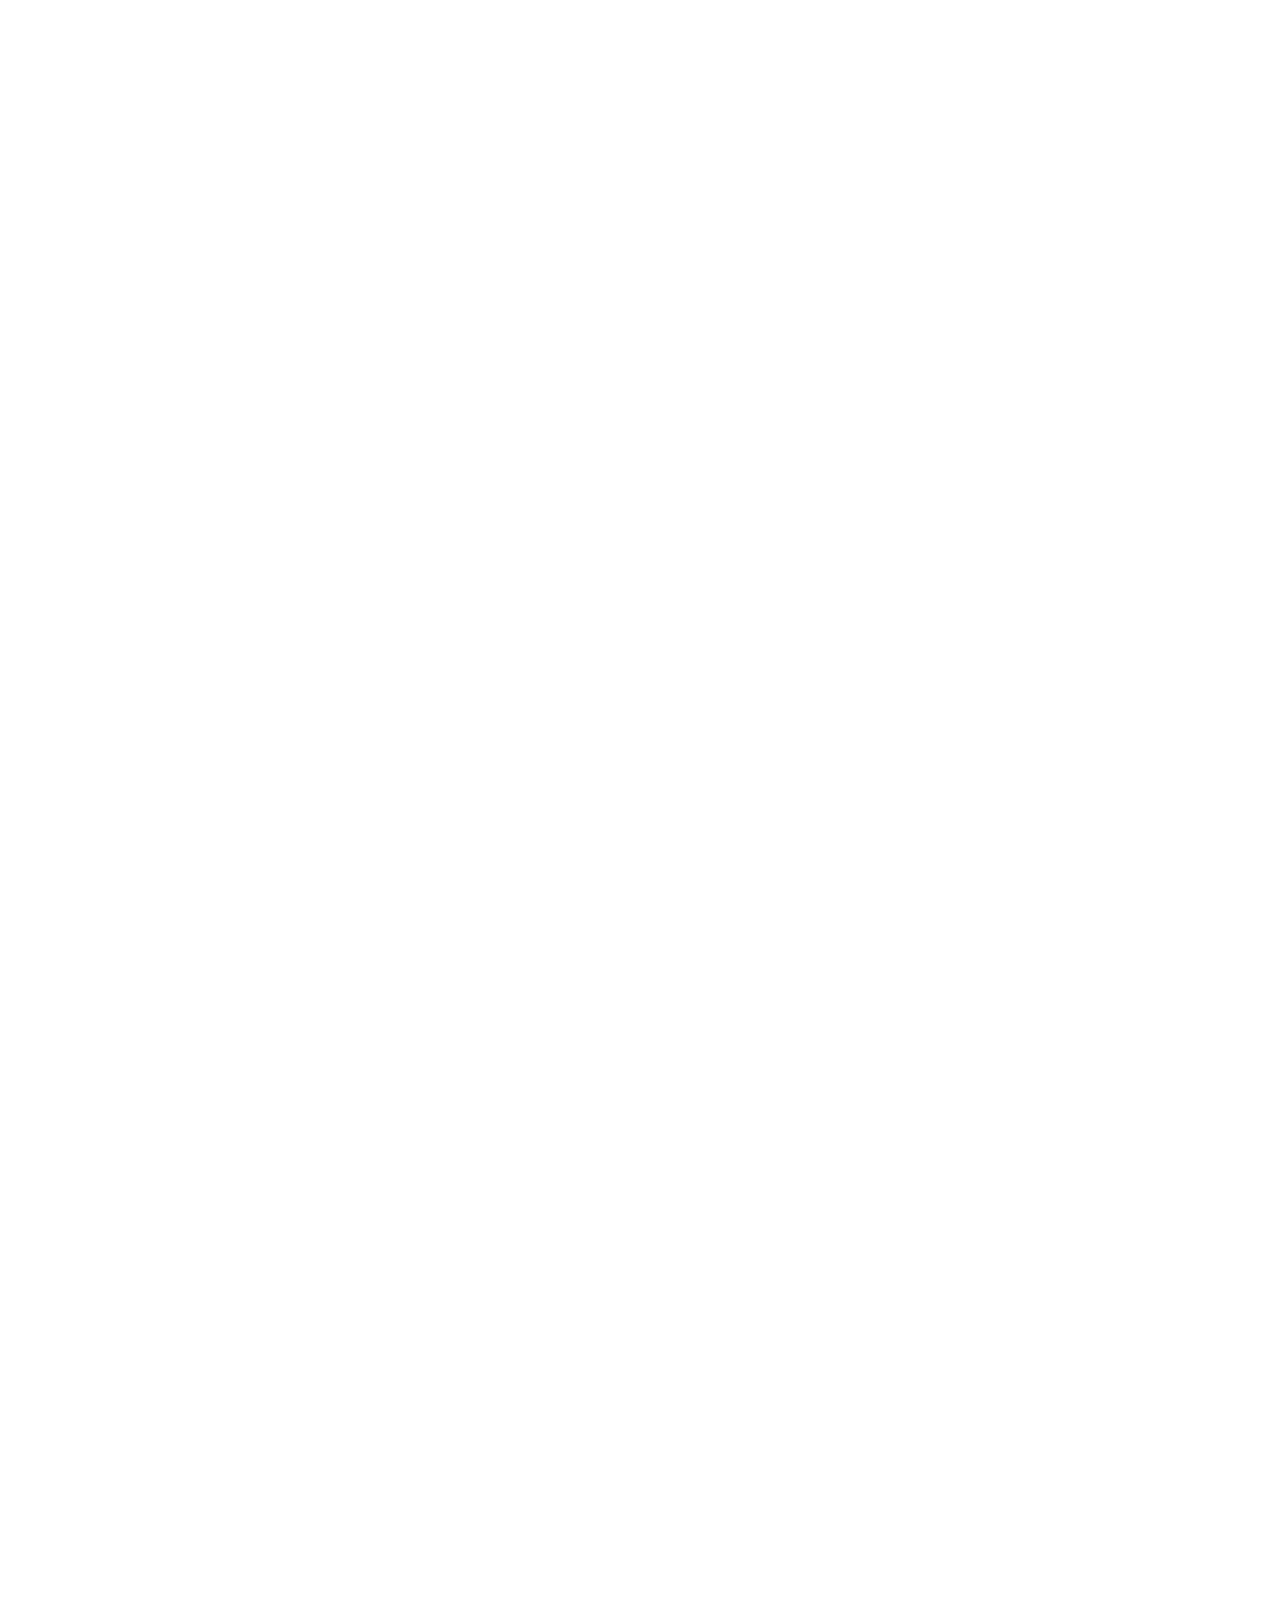
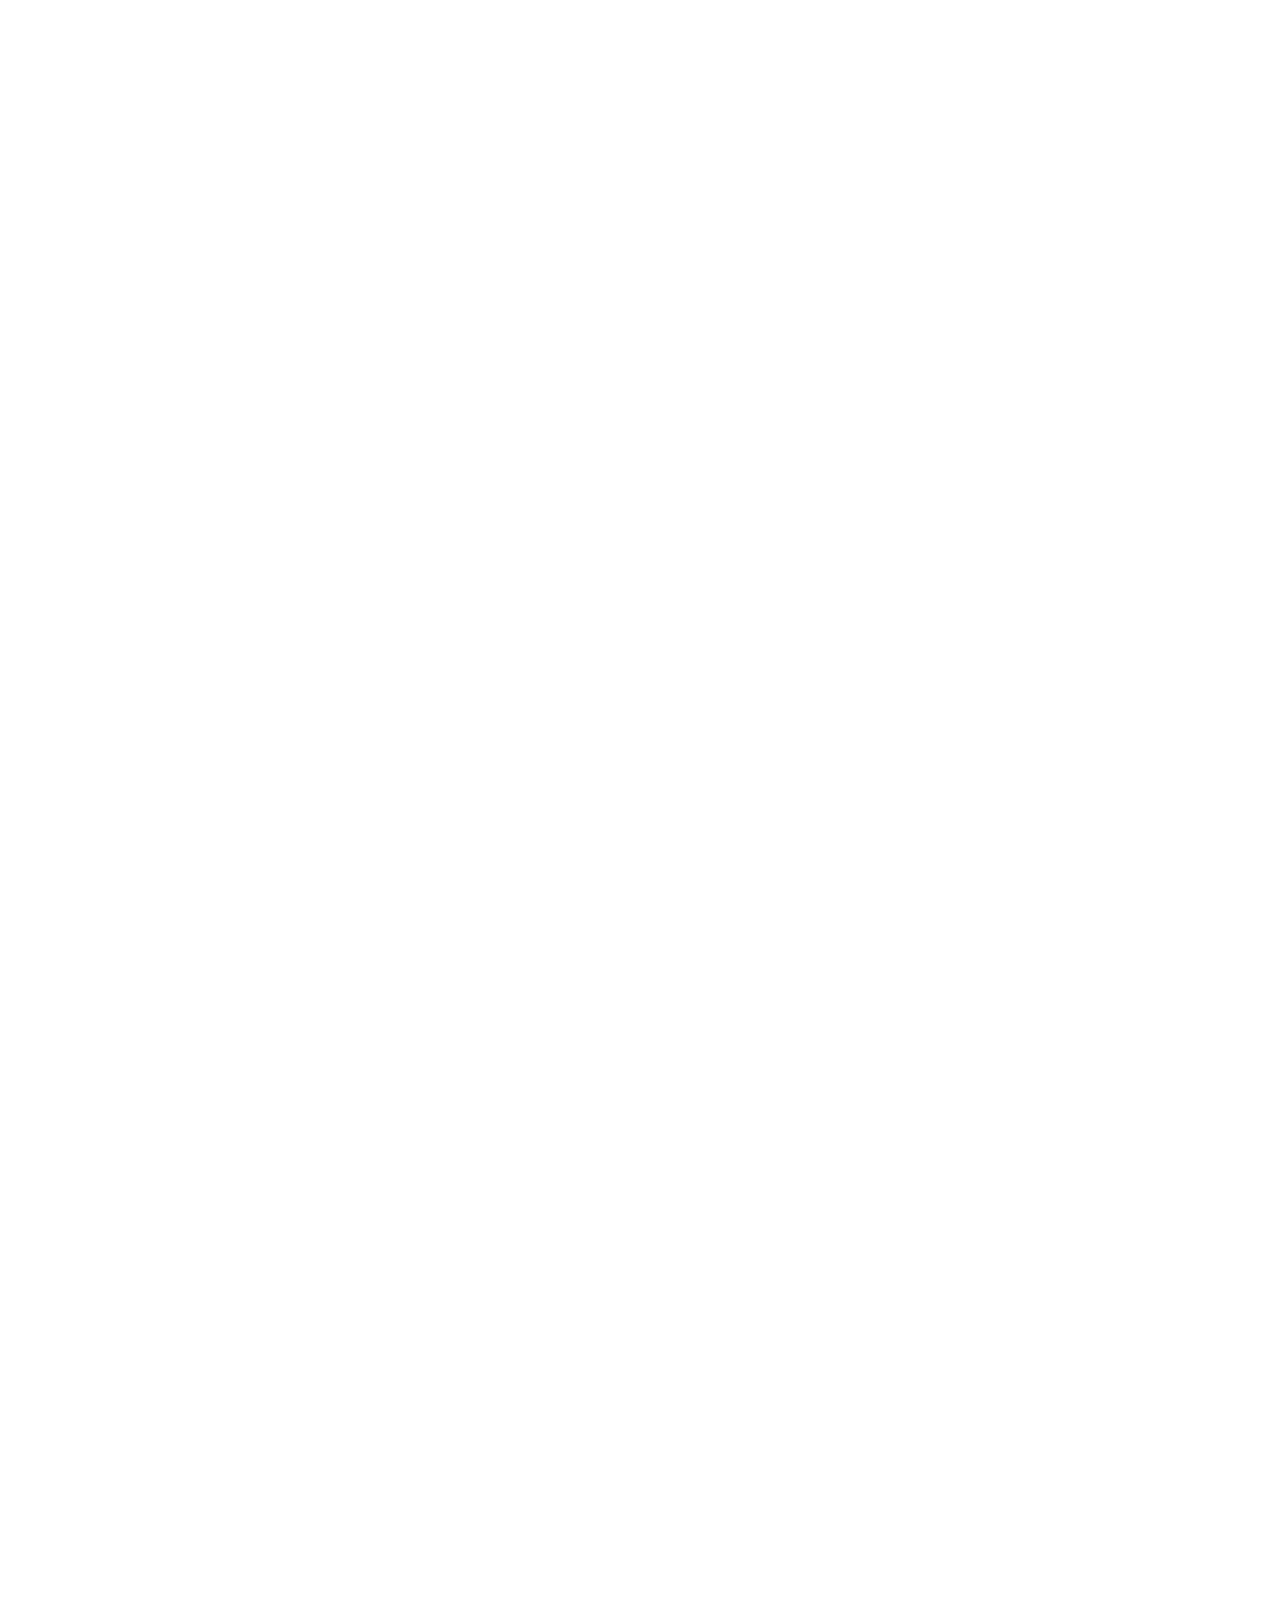
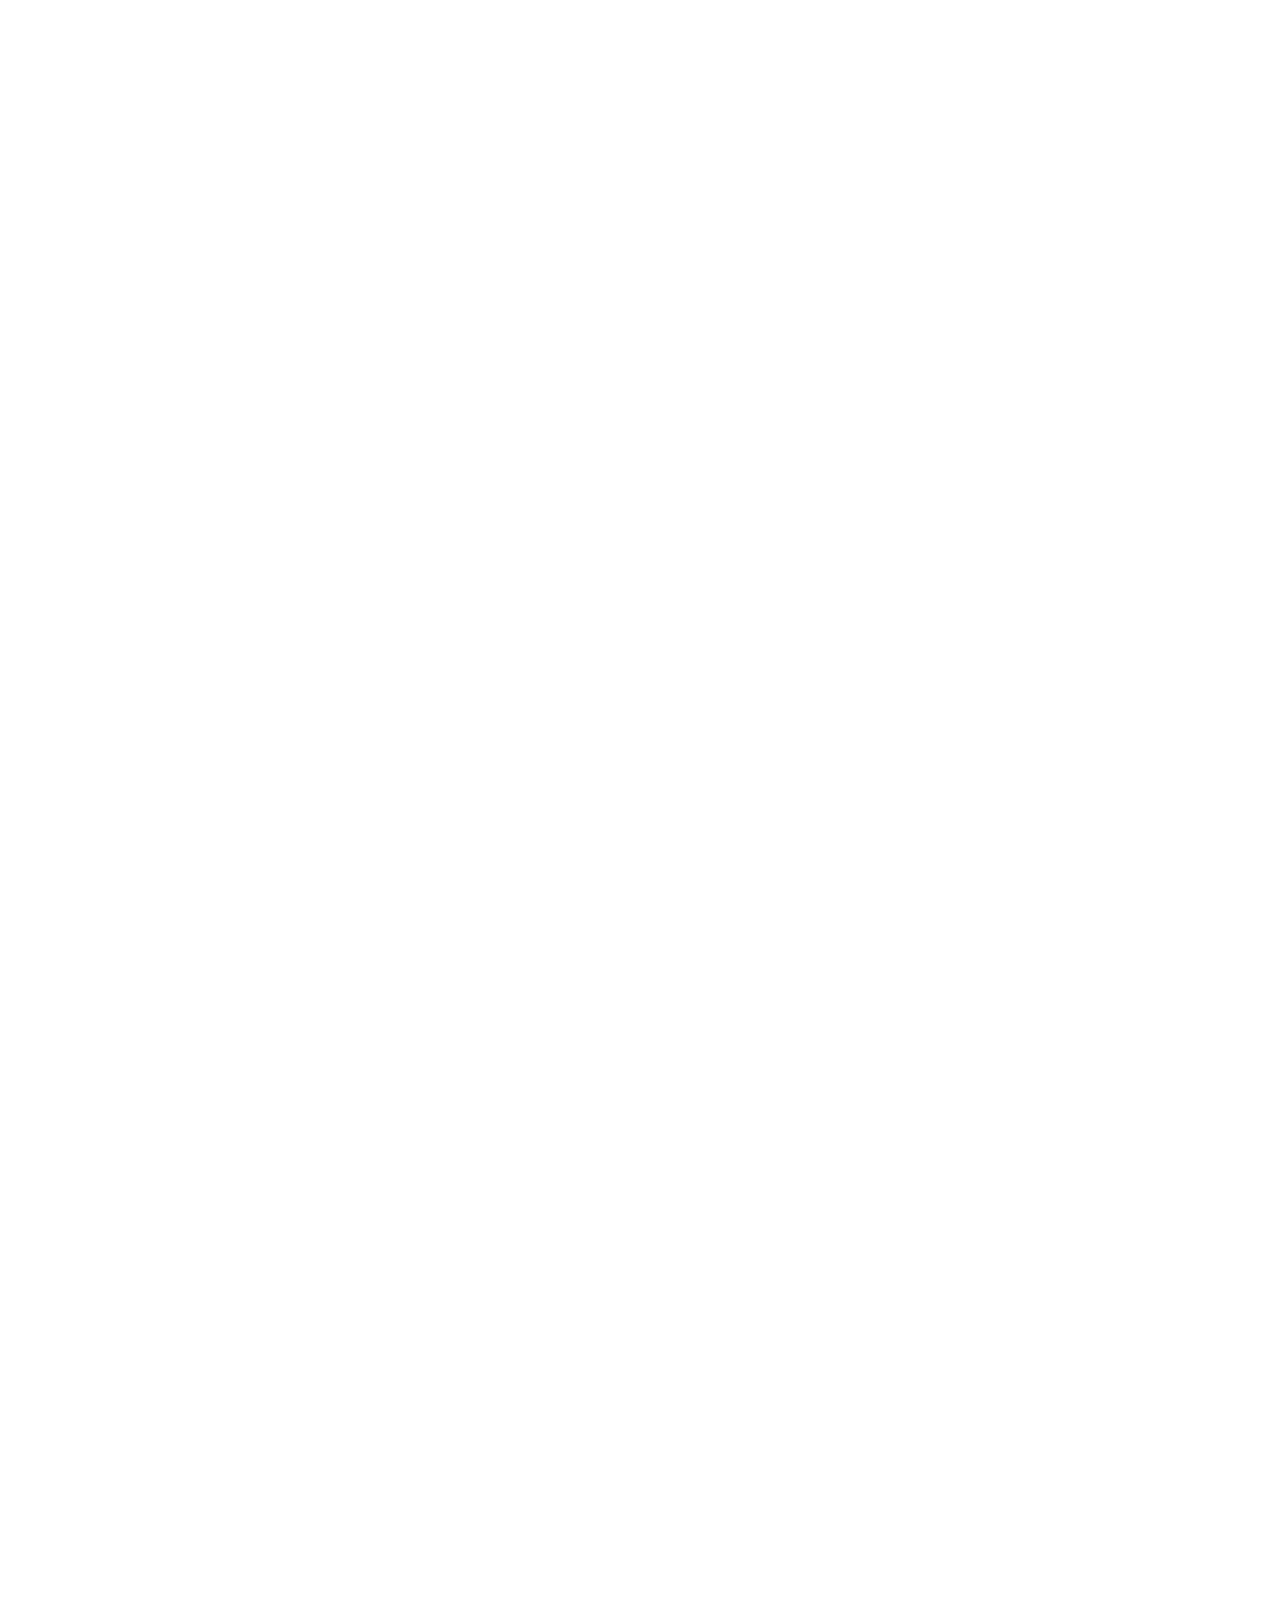
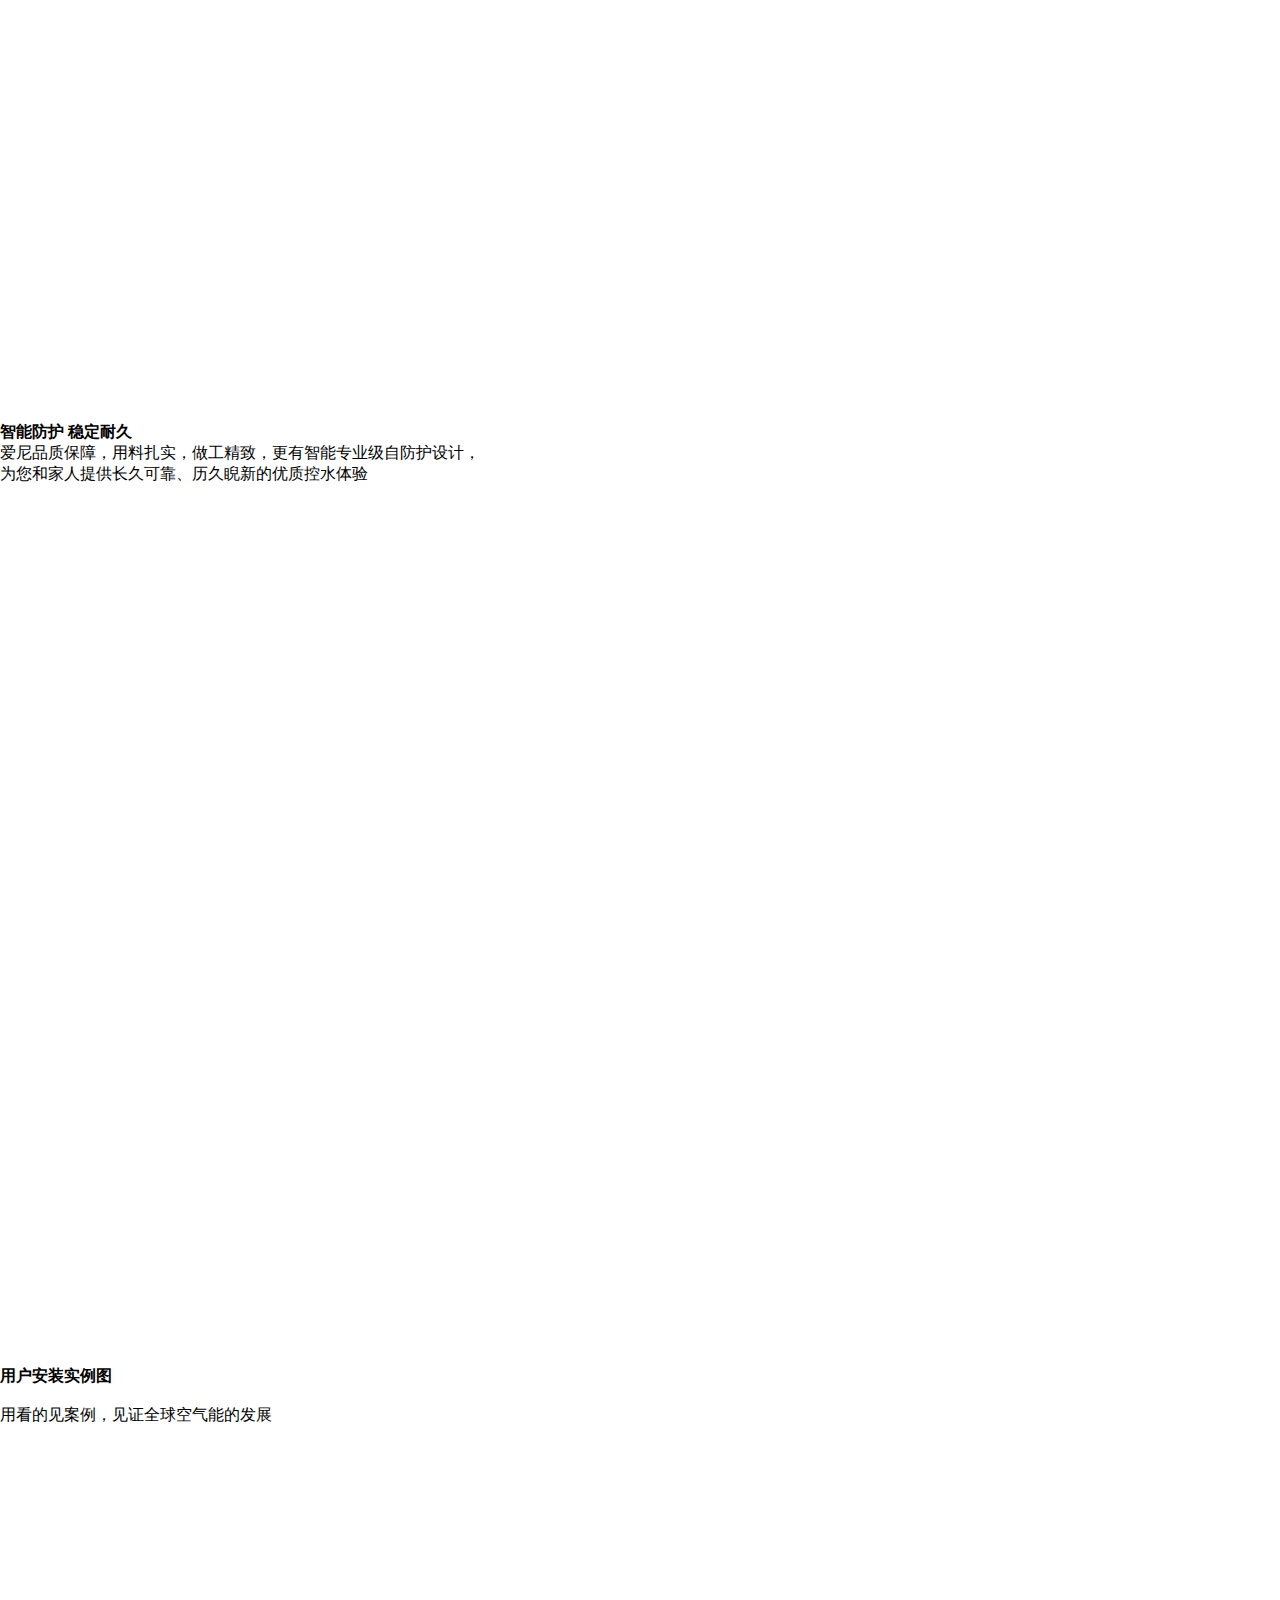
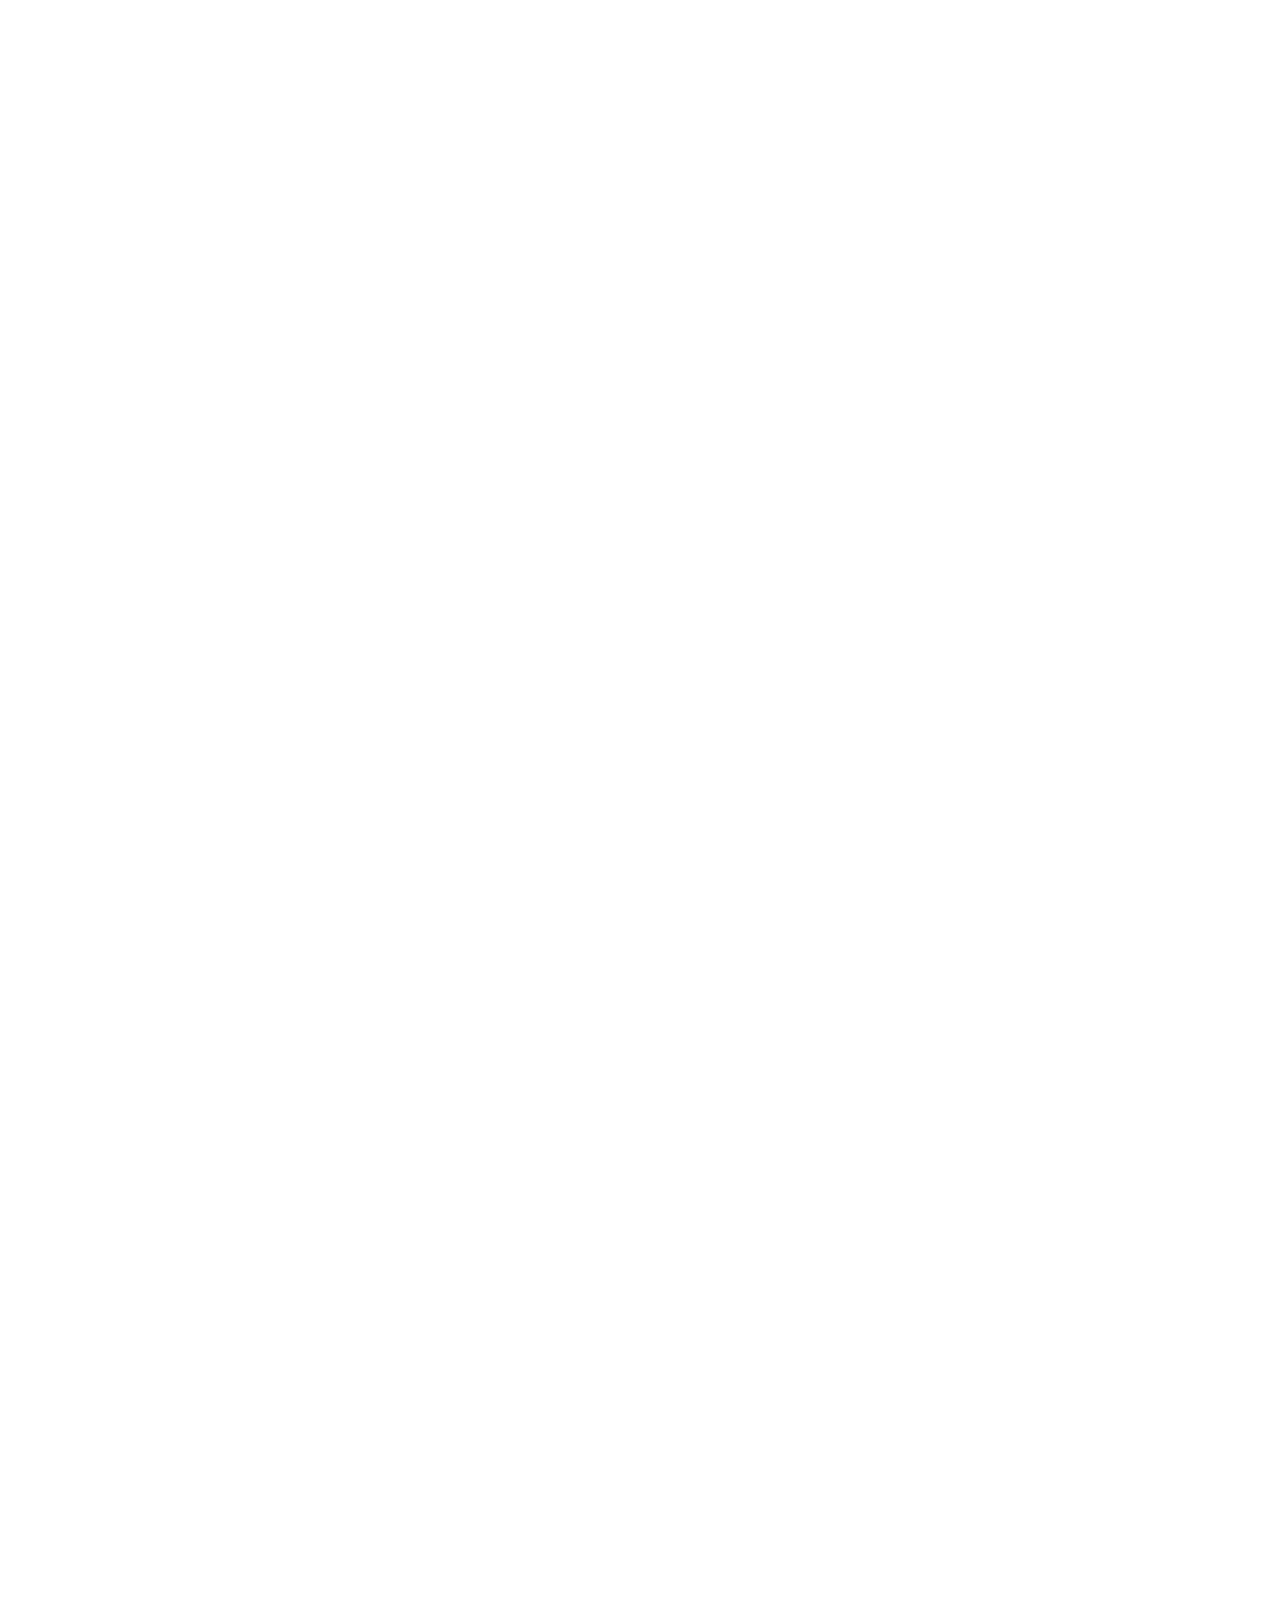
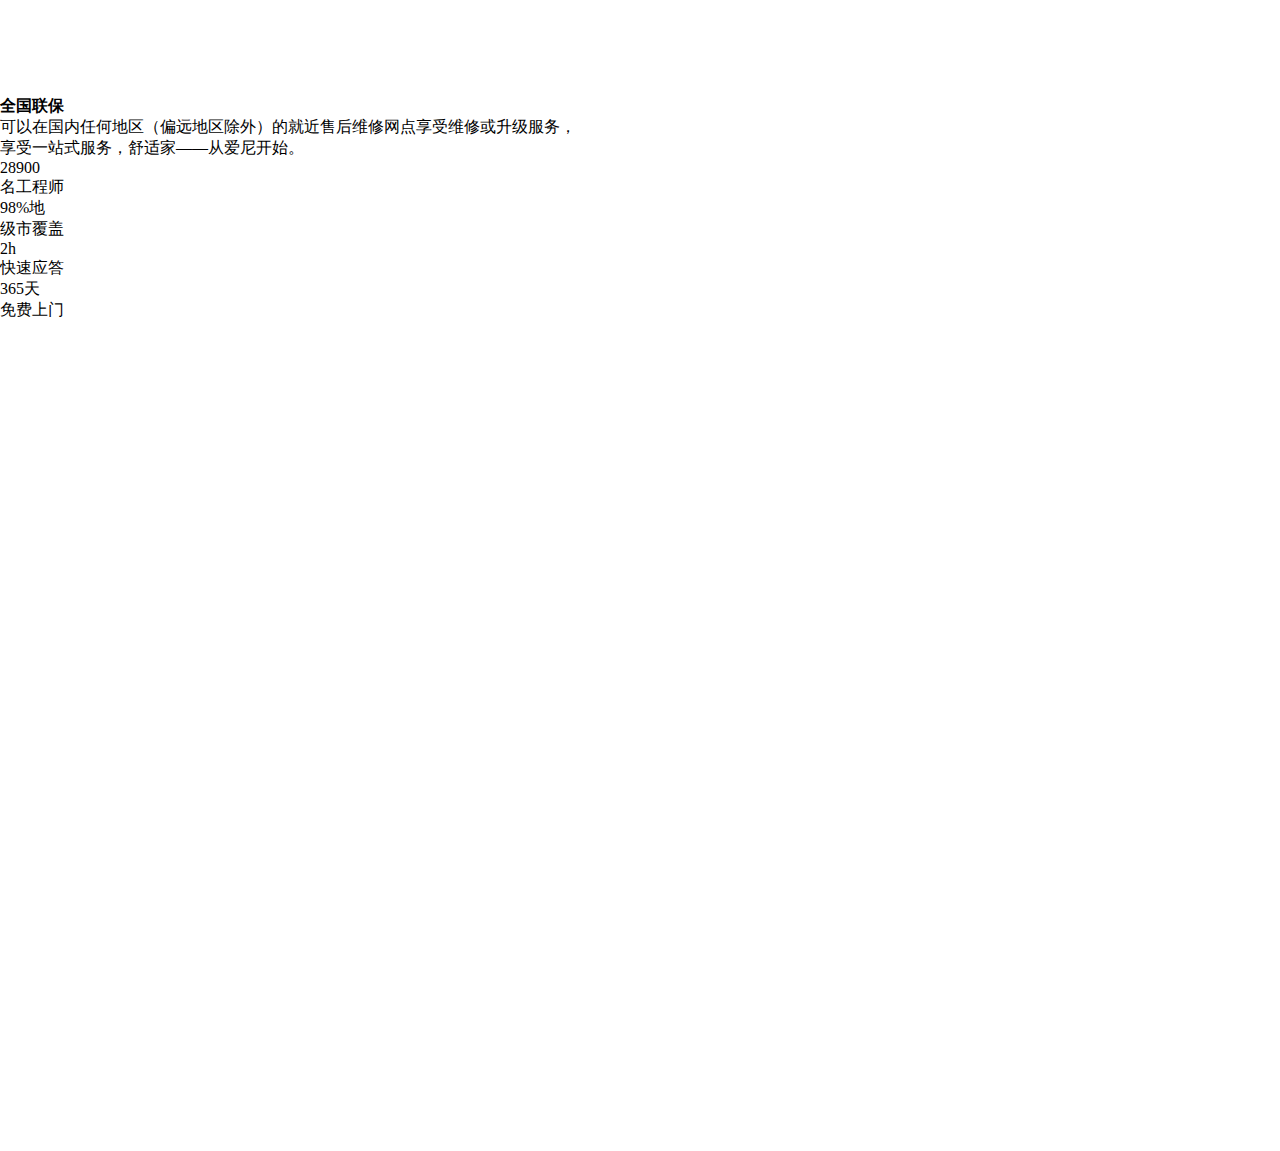
==== commit e2338d17: "添加html文字内容" ====
--- a/(天机-15匹)10-30/index.html
+++ b/(天机-15匹)10-30/index.html
@@ -73,40 +73,109 @@
     <div class="content">
         <!--1-->
         <div class="content1">
-        
+            <h4>爱尼·天机星</h4>
+            <p>循环式热水机<br>
+            24小时恒温循环 更优的中央热水选择</p>
+            <p>循环式热水机，是一套现将自来水注入保温水箱，<br>
+            再经过机组将水箱中的水循环加热至设定温度的系统。<br>
+            全系列包修6.5年 | C&S换热器 | 大面积亲水铝箔蒸发器 | 智能集中控制器</p>
+            <p>KXRS-52II（15匹）</p>
         </div>
         </div><!-- 1  --end -->
         <!-- 2 -->
         <div class="content2">
-        
+            <h4>绿色环保<br>
+            安装方便</h4>
+            <p>机组运行不产生污染，是真正的环保节能。<br>
+            机组安装快捷方便，不受安装场所限制。</p>
+            <ul>
+                <li>高效C&S换热器<br>
+                可靠性强</li>
+                <li>冷凝工况稳定<br>
+                供水稳定快速</li>
+                <li>采用内螺纹铜管<br>
+                再次强化换热效率</li>
+                <li>大面积亲水铝箱箔蒸发器<br>
+                提高制热量</li>
+                <li>智能除霜技术<br>
+                提高机组能效</li>
+                <li>自助控温<br>
+                出水温度调节更灵活</li>
+            </ul>
         </div><!-- 2  --end  -->
         <!-- 3 -->
         <div class="content3">
-        
+            <h4>爱尼·天机</h4>
+            <p>机组通过空气、水源等蓄热获取低温热源，经系统高效集热整合后成为高温热源，<br>
+            用来供应热水，整个系统具有高效节能、绿色环保的特点。</p>
+            <ul>
+                <li><span>稳定</span>
+                    机组运行不受阴雨天影响，<br>
+                一年四季稳定提供热水</li>
+                <li><span>节能</span>
+                    能效可达到电加热的4倍，<br>
+                    节约运行费用
+                </li>
+            </ul>
         </div><!-- 3  --end  -->
         <!-- 4 -->
         <div class="content4">
-        
+            <p>爱尼天机商用热水机产品输出能量与输入电能之比，即能效比（COP）一般在2~6之间，平均可达到3以上，<br>
+            而普通电热水锅炉的能效比（COP）<br>
+            不大于0.95，燃气、燃油锅炉的能效比（COP）一般只有0.6~0.8，燃煤锅炉的能效比（COP）更低</p>
+            <h4>产品应用原理</h4>
         </div><!-- 4  --end  -->
         <!-- 5 -->
         <div class="content5">
-        
+            <h4>随心·所浴</h4>
+            <p>实现自动检测、自动定时、定温、定水位等功能<br>
+            采用内螺纹铜管，强化传热；高分子纳米材质，抗菌除霉，保证效率长期高效。</p>
+            <img src="" alt="">
         </div><!-- 5  --end  -->
         <!-- 6 -->
         <div class="content6">
-        
+            <h4>产品参数</h4>
+            <img src="" alt="">
+            <img src="" alt="">
+            <img src="" alt="">
+            <h4>产品细节图</h4>
+            <img src="" alt="">
+            <img src="" alt="">
+            <img src="" alt="">
+            <img src="" alt="">
         </div><!-- 6  --end  -->
         <!-- 7 -->
         <div class="content7">
-        
+            <h4>智能防护 稳定耐久</h4>
+            <p>爱尼品质保障，用料扎实，做工精致，更有智能专业级自防护设计，<br>
+            为您和家人提供长久可靠、历久睨新的优质控水体验</p>
+            <img src="" alt="">
         </div><!-- 7  --end  -->
         <!-- 8 -->
         <div class="content8">
-        
+            <h4>用户安装实例图</h4>
+            <img src="" alt="">
+            <img src="" alt="">
+            <img src="" alt="">
+            <img src="" alt="">
+            <img src="" alt="">
+            <img src="" alt="">
+            <img src="" alt="">
+            <img src="" alt="">
+            <img src="" alt="">
+            <p>用看的见案例，见证全球空气能的发展</p>
         </div><!-- 8  --end  -->
         <!-- 9 -->
         <div class="content9">
-        
+            <h4>全国联保</h4>
+            <p>可以在国内任何地区（偏远地区除外）的就近售后维修网点享受维修或升级服务，<br>
+            享受一站式服务，舒适家——从爱尼开始。</p>
+            <ul>
+                <li>28900<br>名工程师</li>
+                <li>98%地<br>级市覆盖</li>
+                <li>2h<br>快速应答</li>
+                <li>365天<br>免费上门</li>
+            </ul>
         </div><!-- 9  --end  -->
 
     </div>
